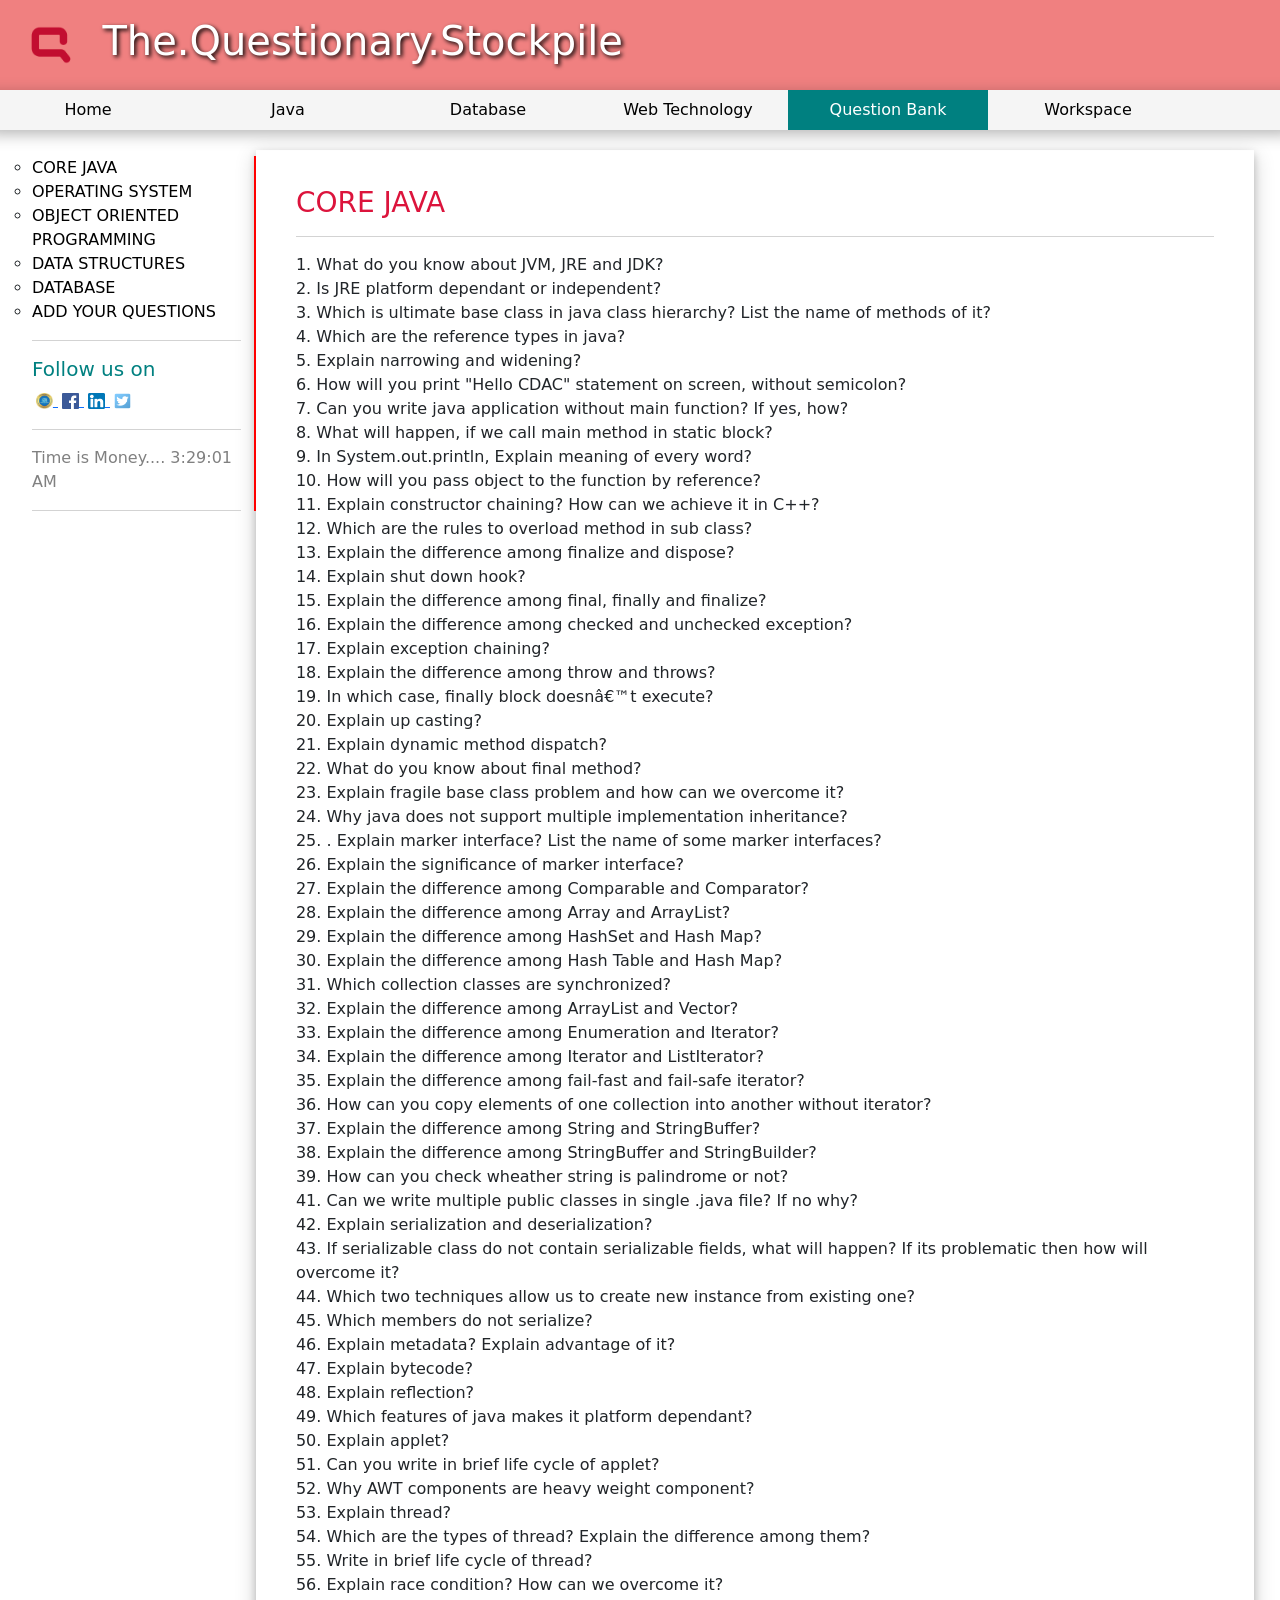
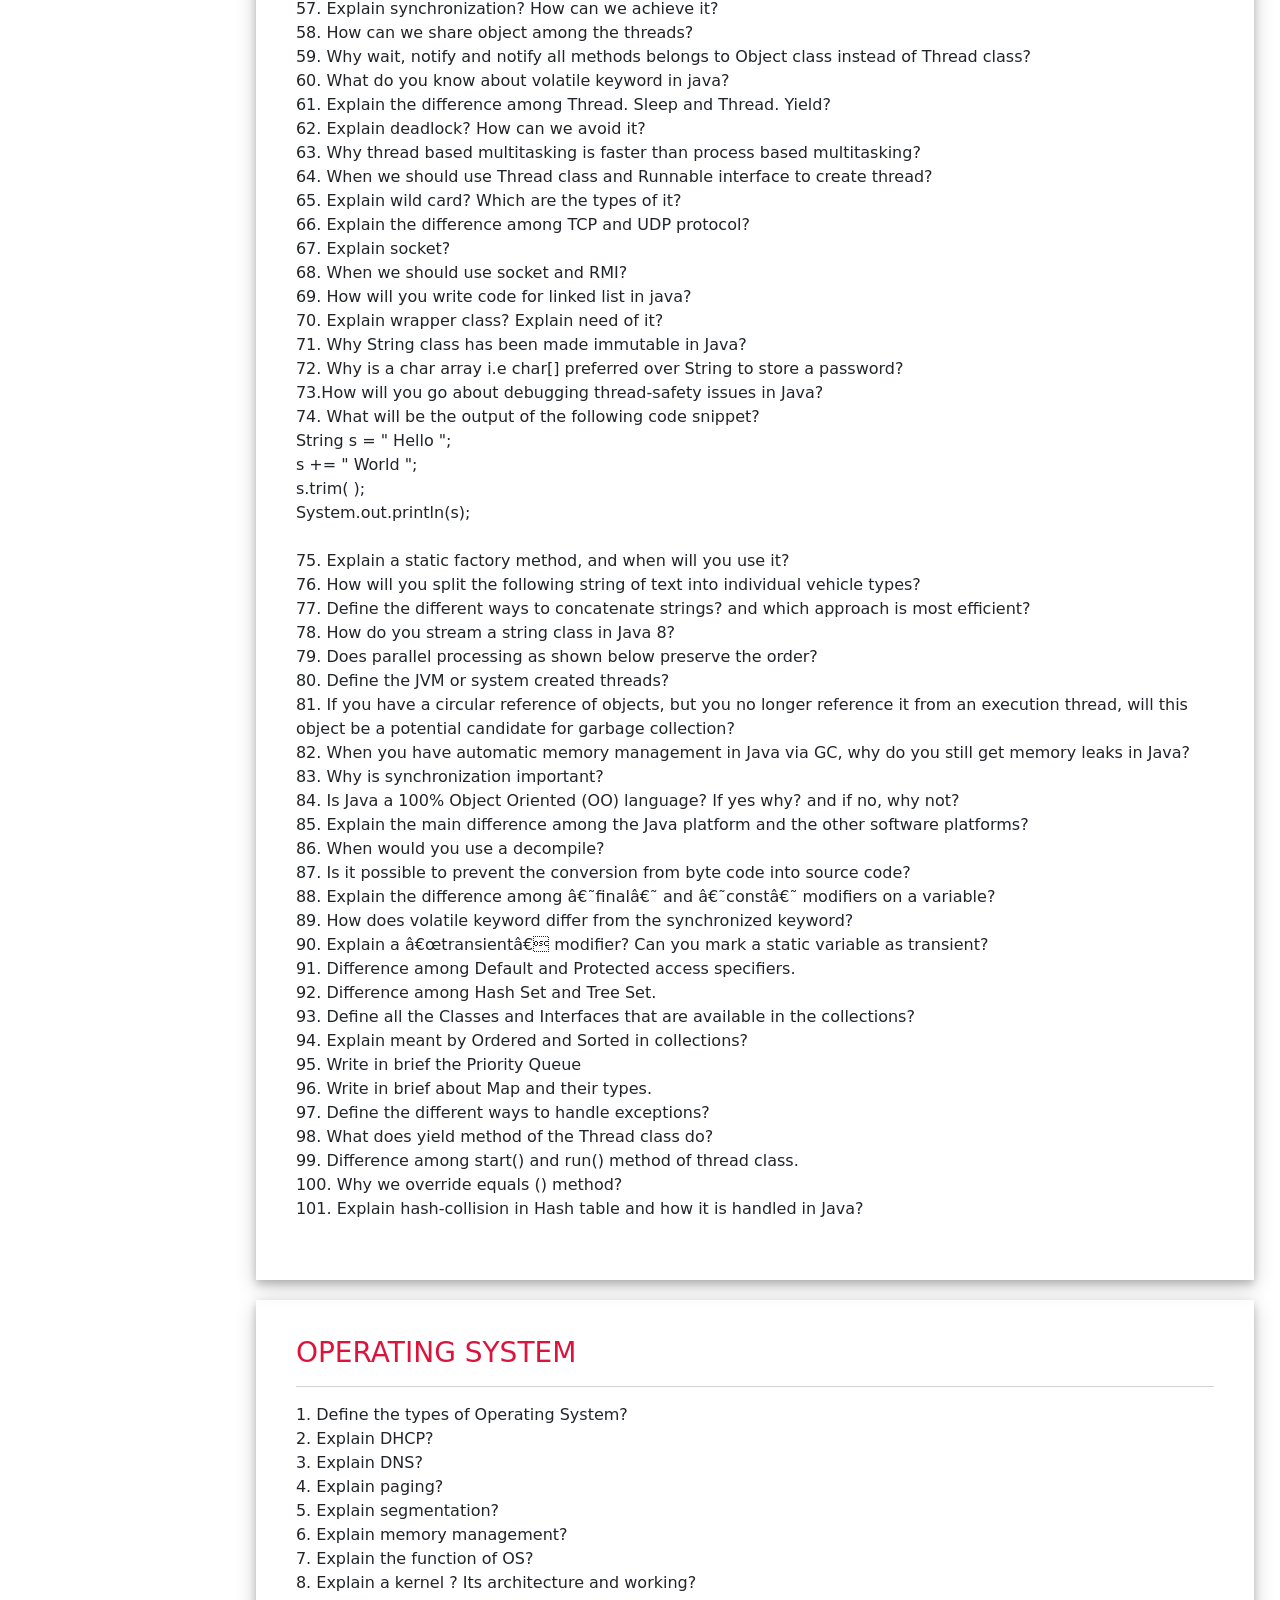
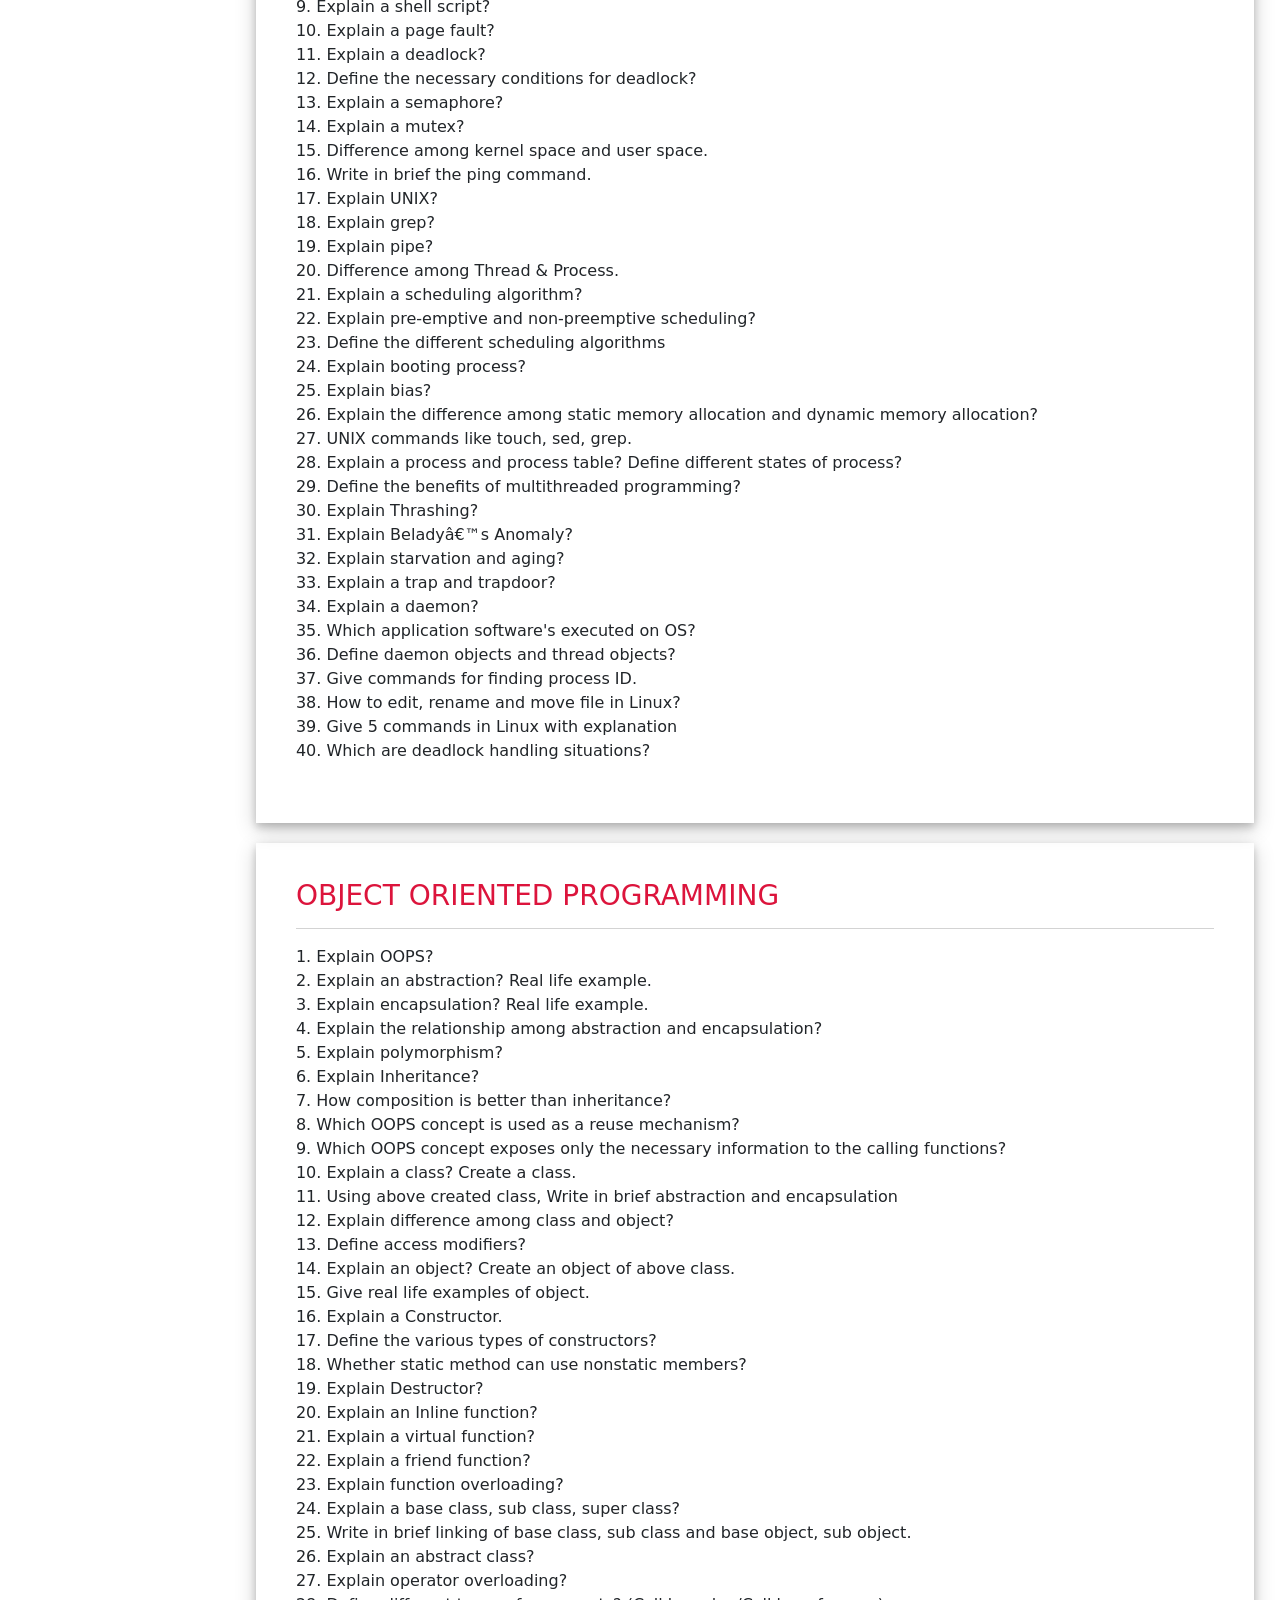
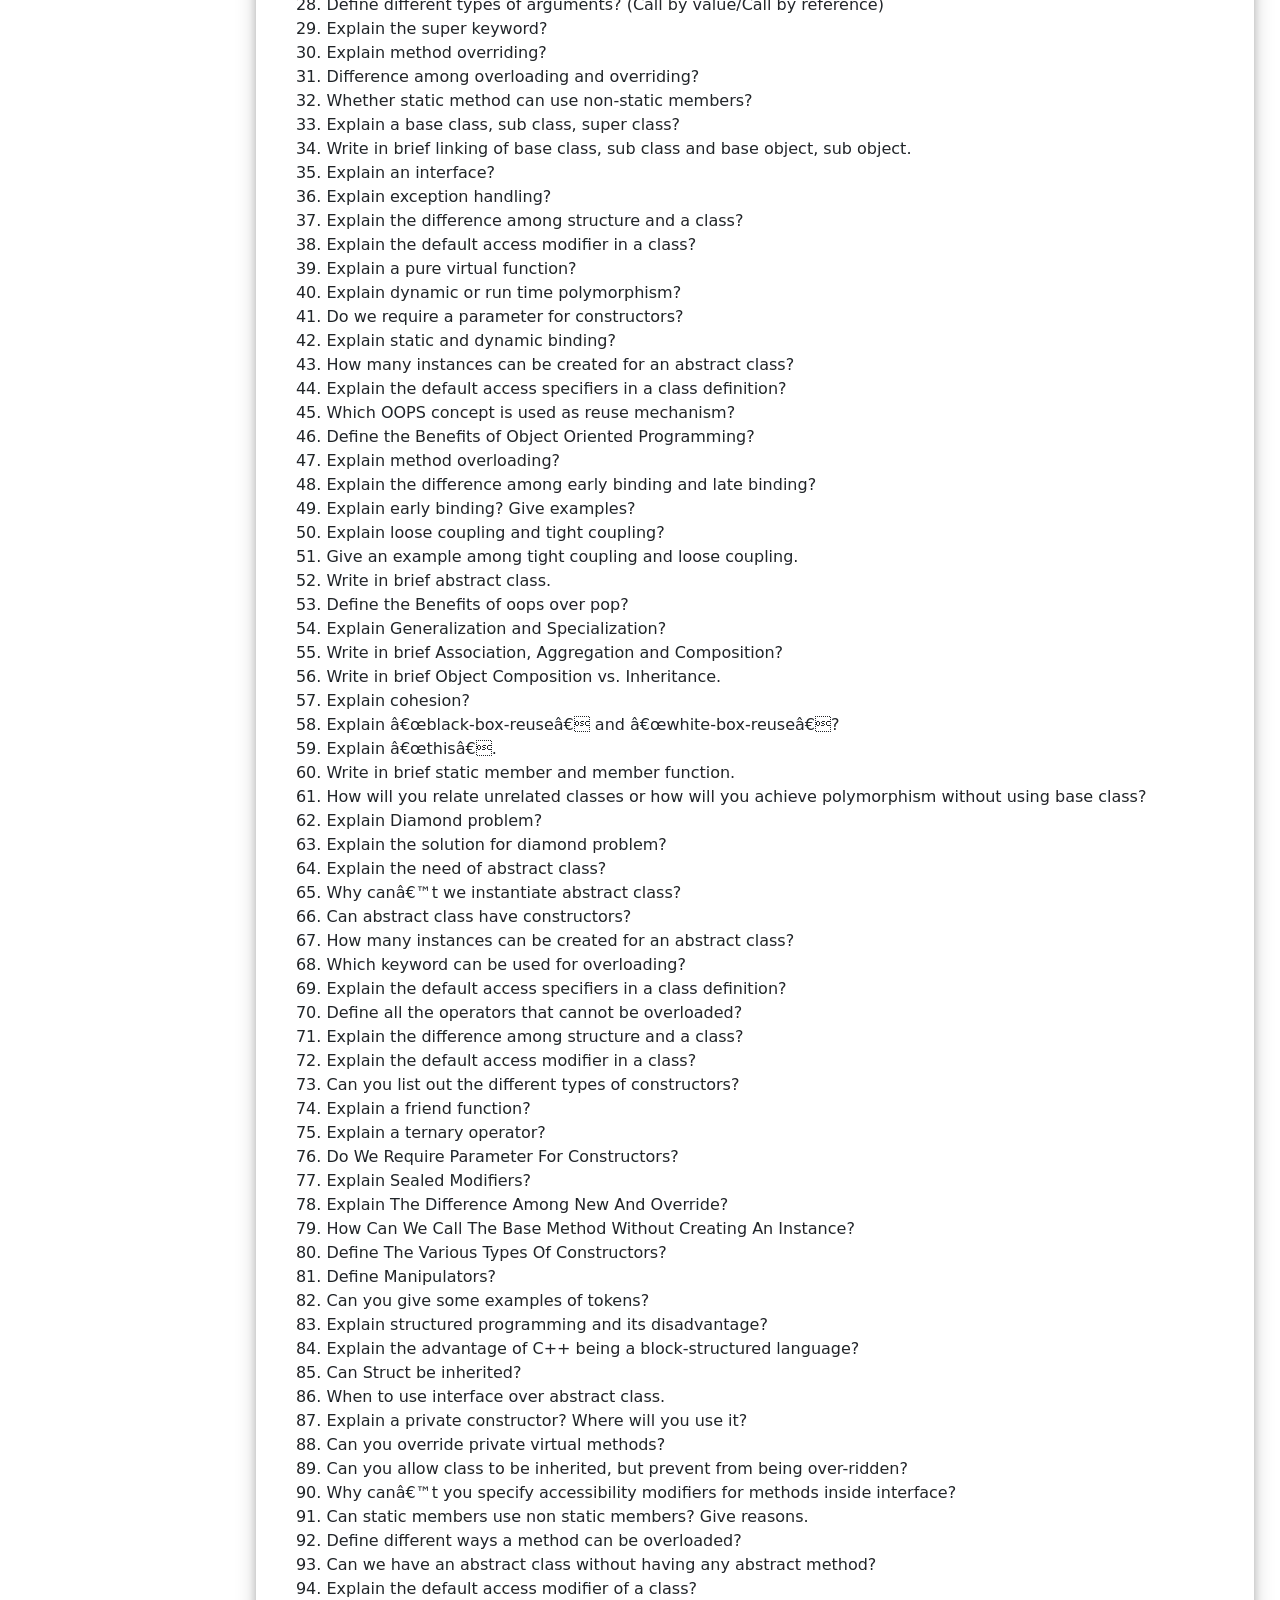
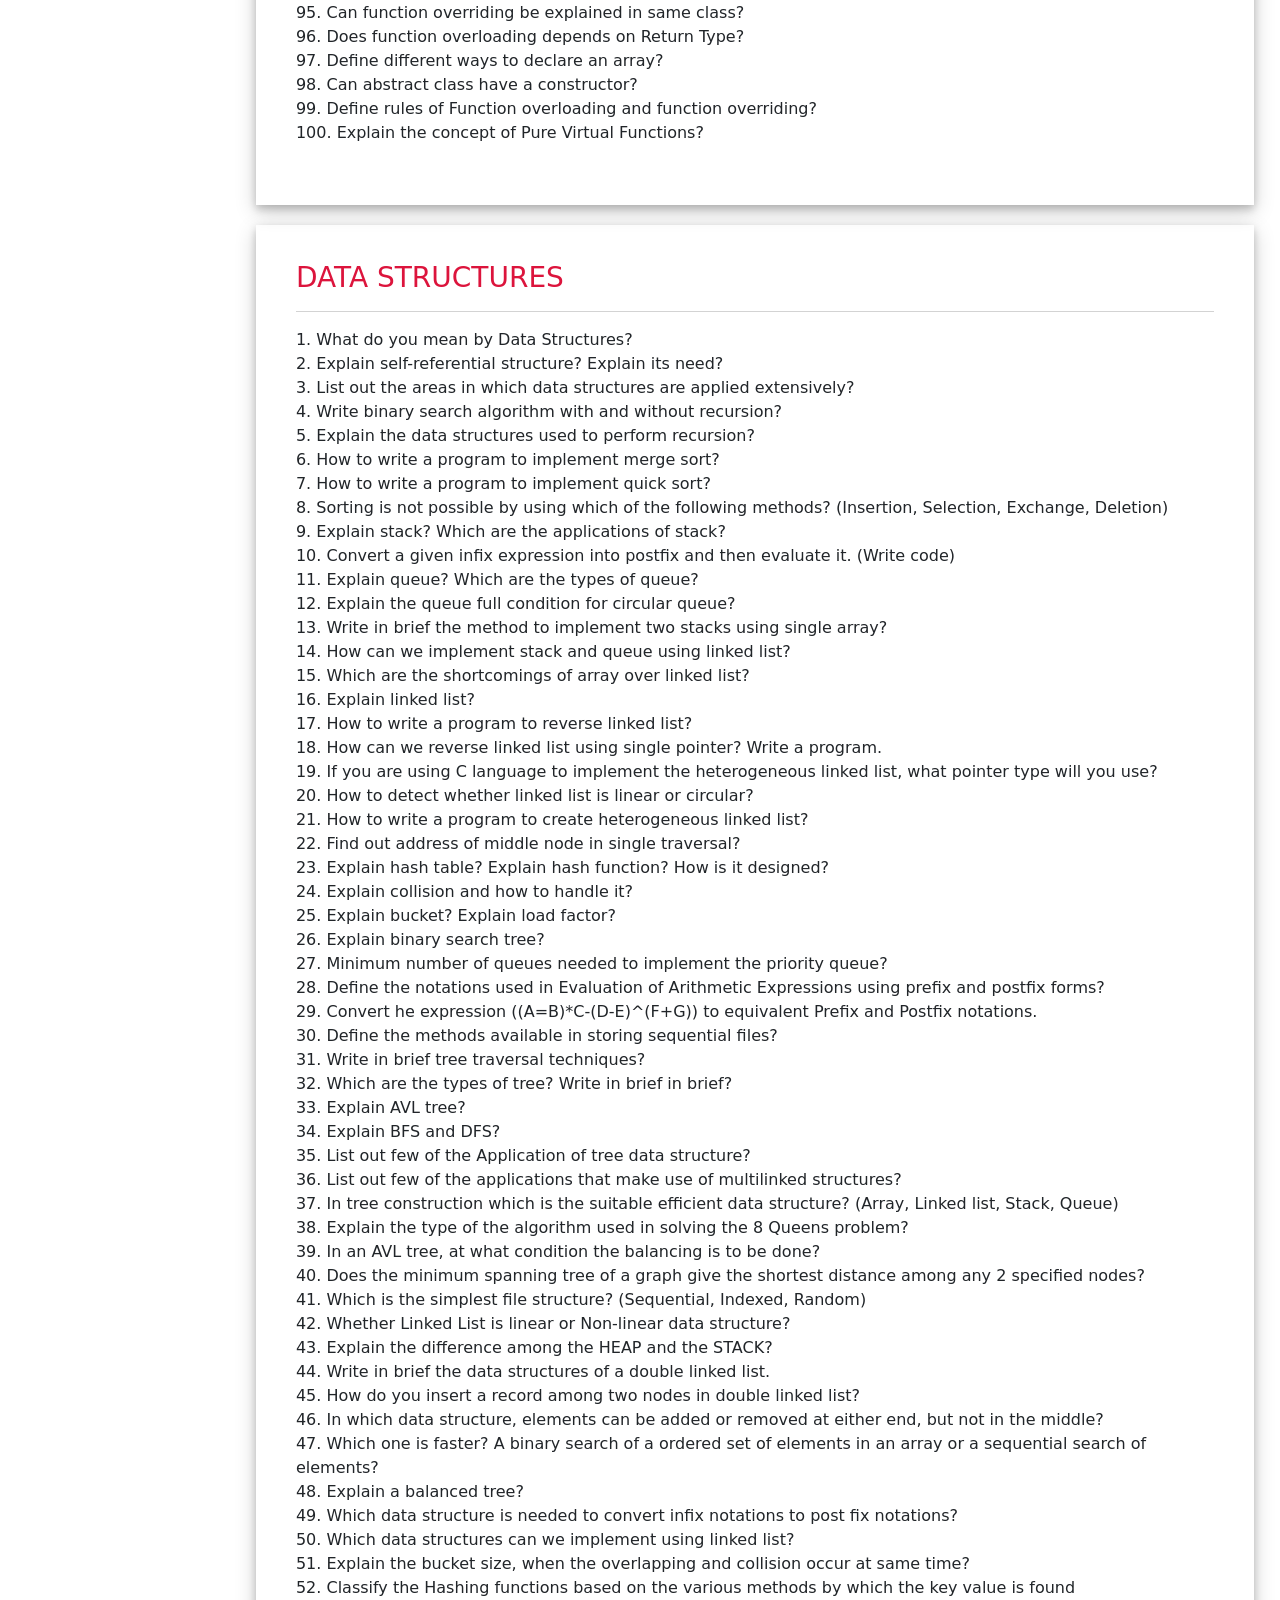
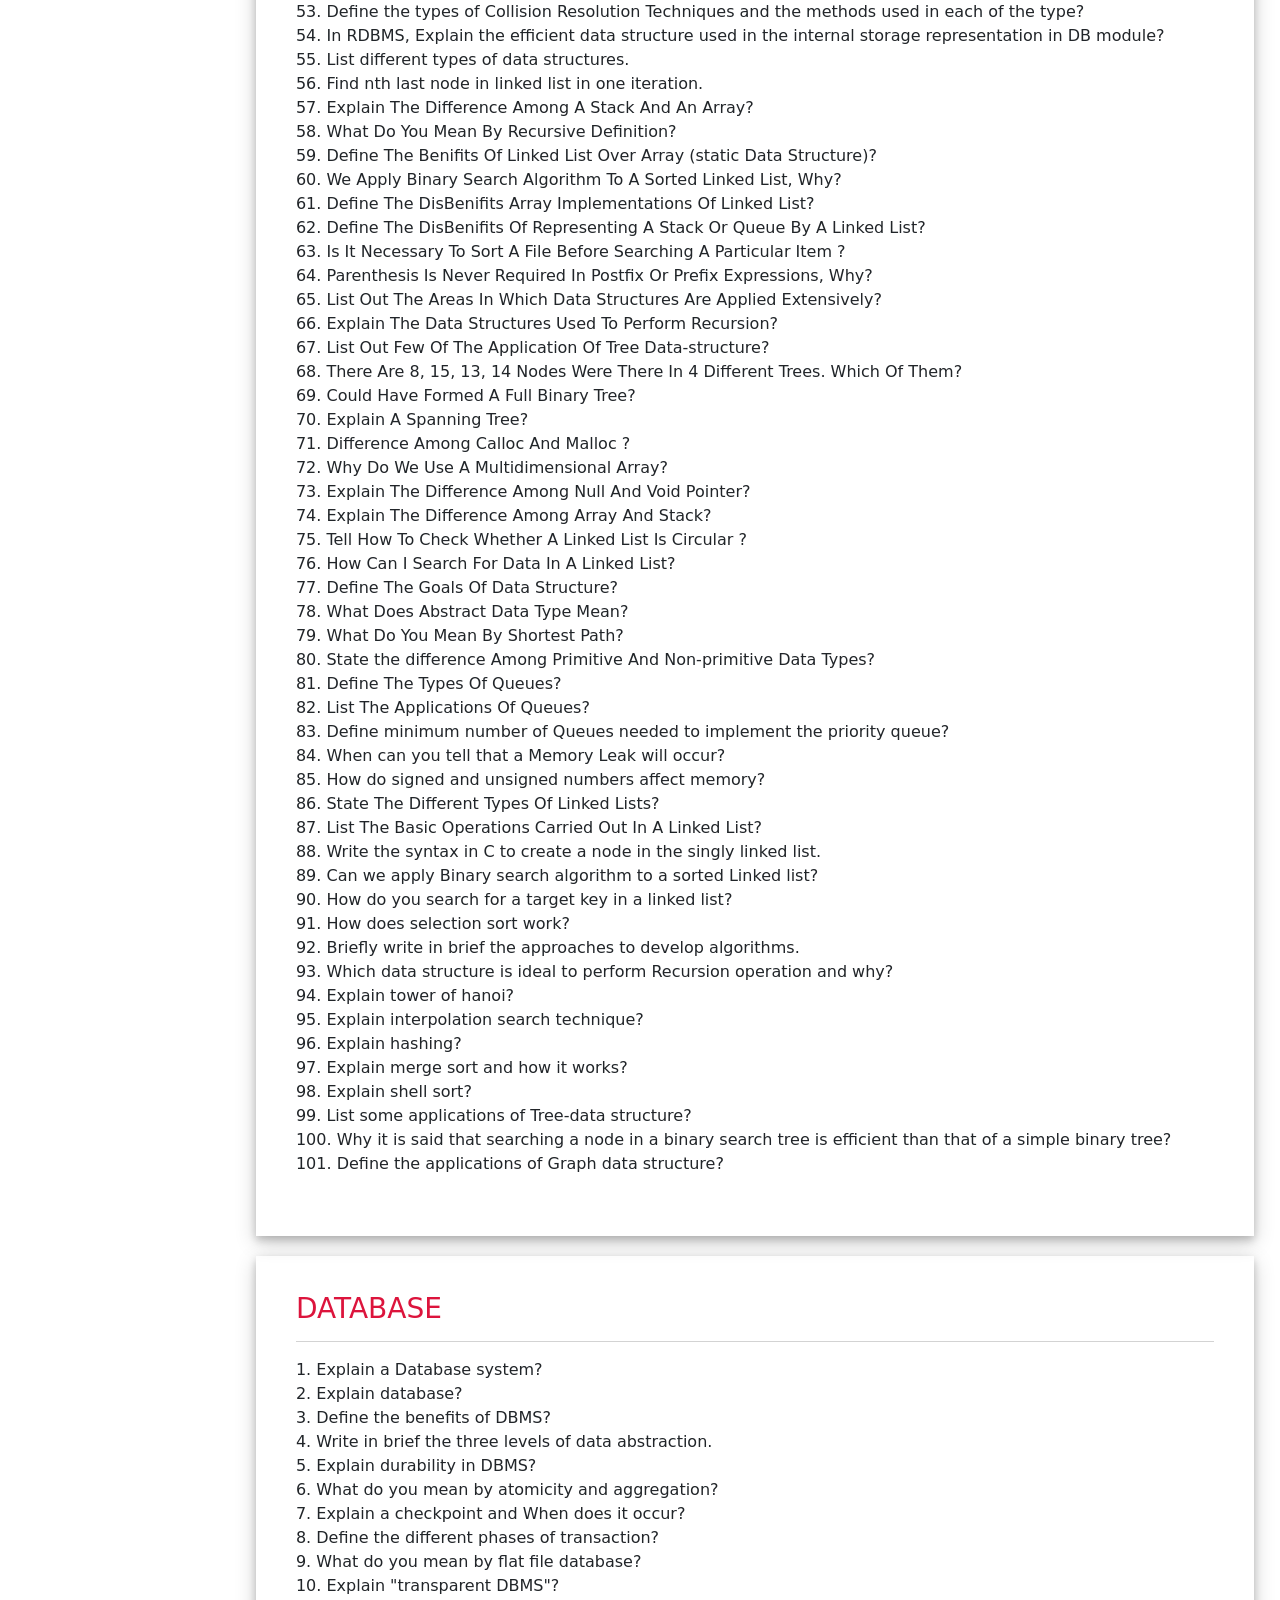
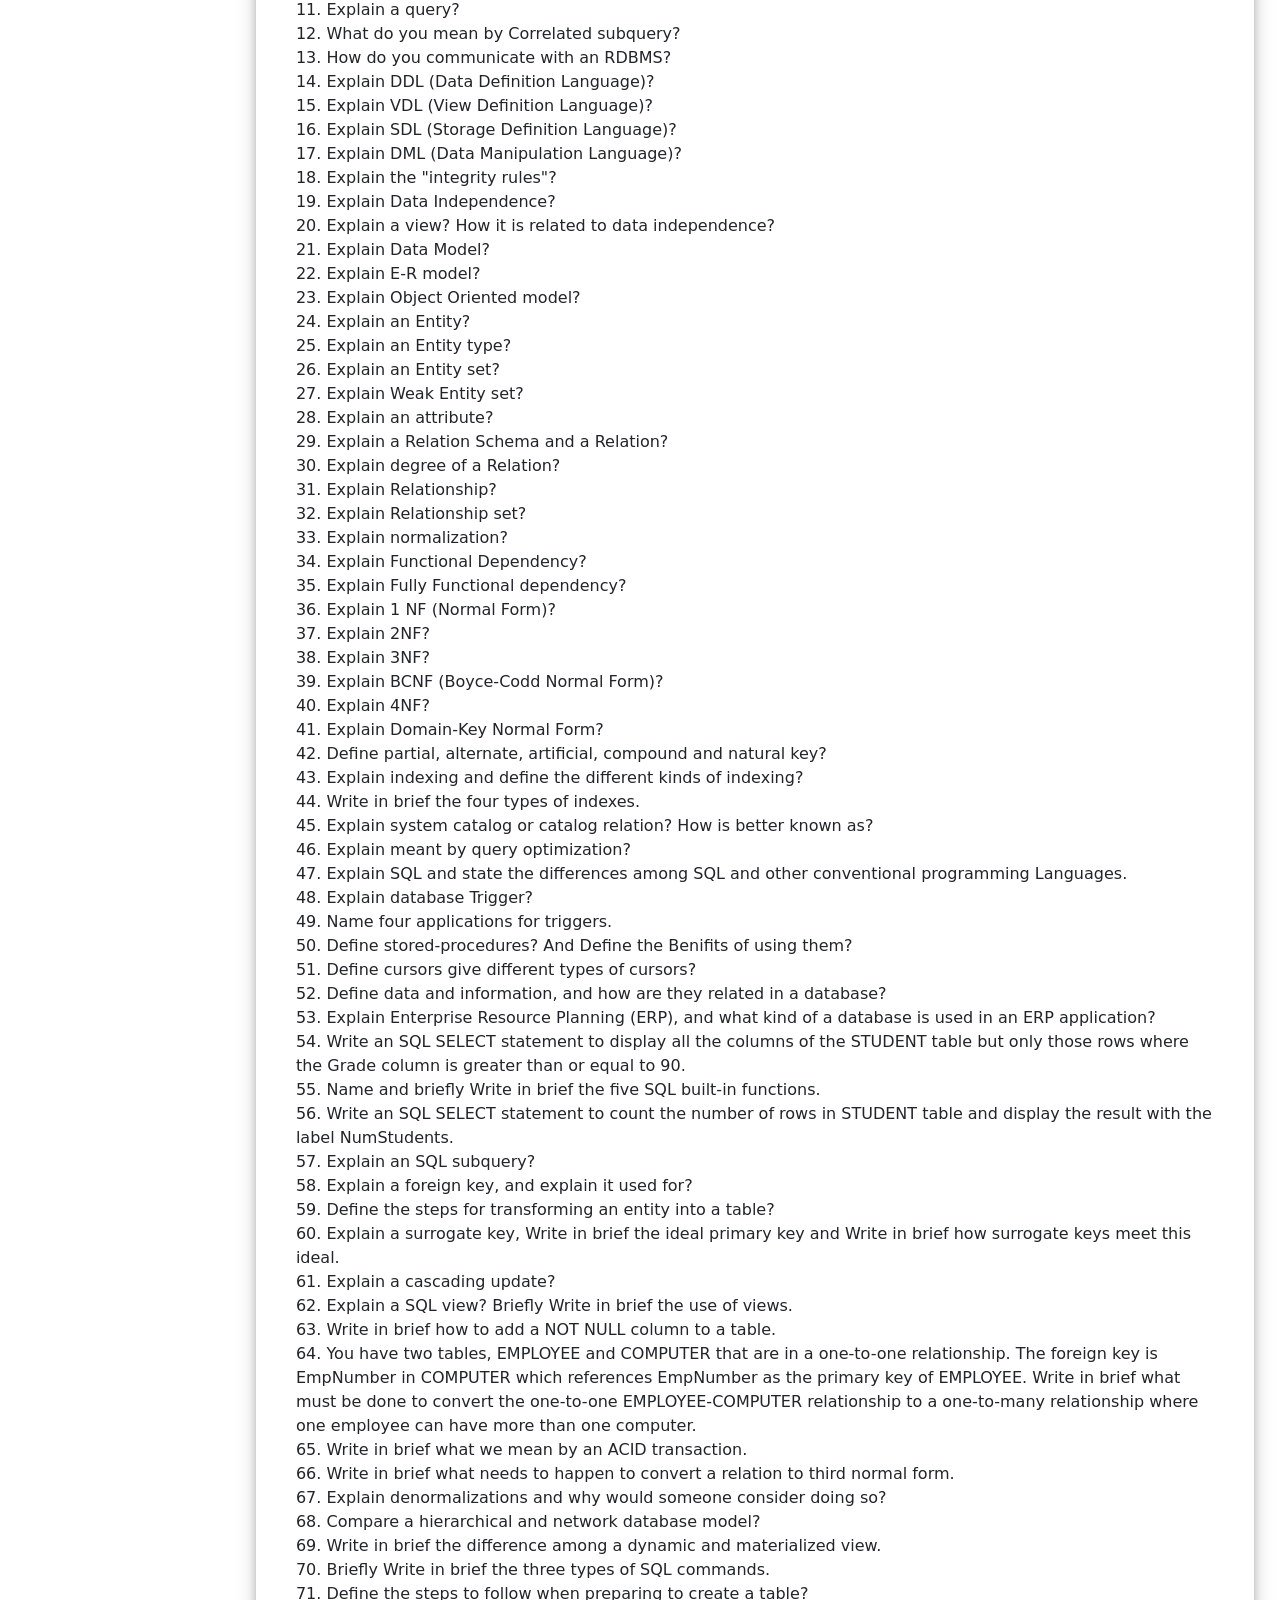
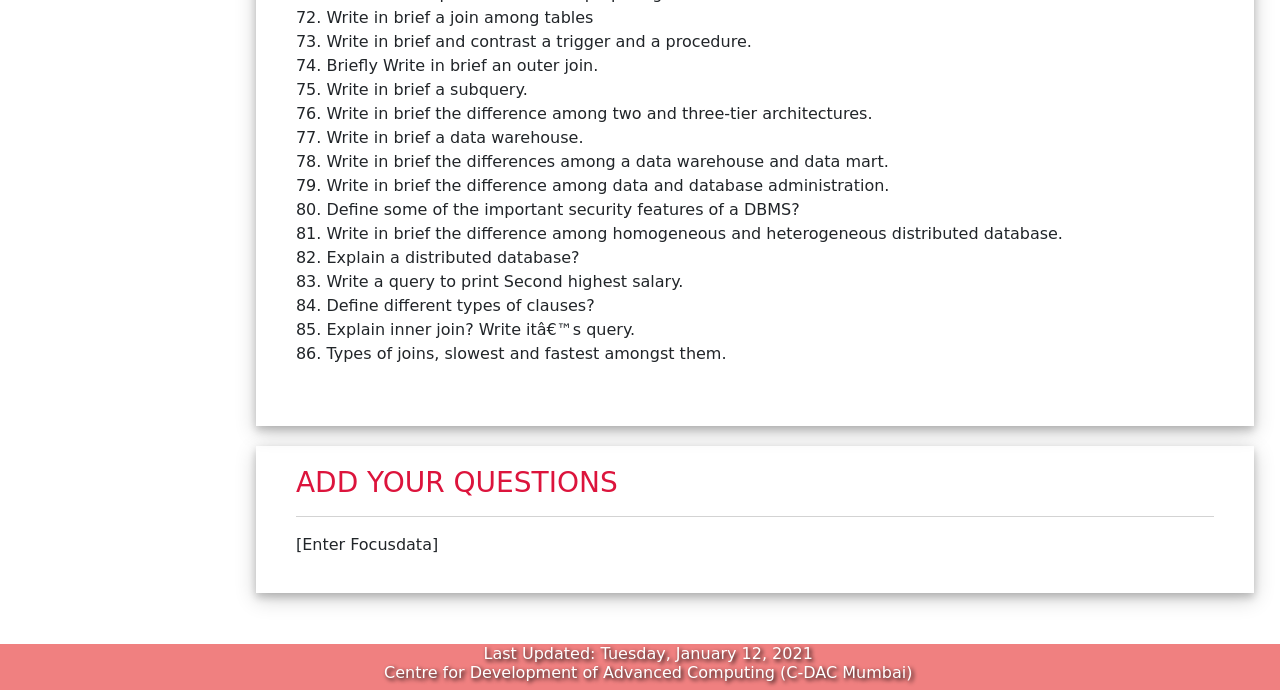
==== index.html @ b51361f0 "Rename Question Bank.html to index.html" ====
<!doctype html>
<html>
<head>
	<title>Questionary</title>
	<link rel="icon" href="icon.png">
	<meta name="viewport" content="width=device-width, initial-scale=1">
	<link href="https://cdn.jsdelivr.net/npm/bootstrap@5.0.0-beta1/dist/css/bootstrap.min.css" rel="stylesheet" integrity="sha384-giJF6kkoqNQ00vy+HMDP7azOuL0xtbfIcaT9wjKHr8RbDVddVHyTfAAsrekwKmP1" crossorigin="anonymous">  
	<link rel="stylesheet" href="stylesheet.css">
	<link rel="stylesheet" href="navbar.css">

	
</head>

<!----------------------------------------------------------------------------------------------------------------------------------------------->	
<div class="row">
    <a name="Q1"></a><div class="col adjustment">
            <img id="logo" src="logo.png"></img>
            <h1 id="adj">The.Questionary.Stockpile</h1>
    </div>
</div>
<!----------------------------------------------------------------------------------------------------------------------------------------------->	
	
<div class="row">
          <div class="container-fluid Topnav" id="navbar">
            <ul>
              <li><a href="HOME.html">Home</a></li>
              <li><a href="Java.html">Java</a></li>
              <li><a href="Database.html">Database</a></li>
              <li><a href="Web Technology.html">Web Technology</a></li>
              <li class="active"><a href="#">Question Bank</a></li>
			  <li><a href="Workspace.html">Workspace</a></li>
            </ul>
          </div>
        </div>


	
<!----------------------------------------------------------------------------------------------------------------------------------------------->		
        <section>
            <div class="columnmodific">
                    
                    <ol>
                            <li><a href="#Q1">CORE JAVA</a></li>
                            <li><a href="#Q2">OPERATING SYSTEM</a></li>
                            <li><a href="#Q3">OBJECT ORIENTED PROGRAMMING</a></li>
                            <li><a href="#Q4">DATA STRUCTURES</a></li>
                            <li><a href="#Q5">DATABASE</a></li>
                            <li><a href="#Q6">ADD YOUR QUESTIONS</a></li>
                            <hr>
                            <h5>Follow us on</h5>
					<a href="https://www.cdac.in/index.aspx?id=mumbai">
					<img alt="cdac-mumbai" src="CDAC-icon.jpg" width="10%" height="10%" style="padding-left: 2%;">
					</a>

					<a href="https://www.facebook.com/cdacmumbai">
						<img alt="cdac-facebook" src="facebook-icon.png" width="10%" height="10%" style="padding-left: 2%;">
						</a>

					<a href="https://www.linkedin.com/in/c-dac-mumbai-4b26111ba/">
						<img alt="cdac-linkedin" src="linkedin-icon.png" width="10%" height="10%" style="padding-left: 2%;">
						</a>

					<a href="https://twitter.com/cdacmumbai?lang=en">
						<img alt="cdac-twitter" src="twitter-icon.png" width="10%" height="10%" style="padding-left: 2%;">
						</a>
                        <hr>
                        <p class="timeDisplay">Time is Money....
                        <time class="timeDisplay"id="time"></time></p>
            <hr>
                    </ol>
            </div>
            
            <div class="add">
                <div class= "container section"></a>
                    <p>

<h3>CORE JAVA</h3></a><hr>

1.	What do you know about JVM, JRE and JDK?<br>
2.	Is JRE platform dependant or independent?<br>
3.	Which is ultimate base class in java class hierarchy? List the name of methods of it?<br>
4.	Which are the reference types in java?<br>
5.	Explain narrowing and widening?<br>
6.	How will you print "Hello CDAC" statement on screen, without semicolon?<br>
7.	Can you write java application without main function? If yes, how?<br>
8.	What will happen, if we call main method in static block?<br>
9.	In System.out.println, Explain meaning of every word?<br>
10.	How will you pass object to the function by reference?<br>
11.	Explain constructor chaining? How can we achieve it in C++?<br>
12.	Which are the rules to overload method in sub class?<br>
13.	Explain the difference among finalize and dispose?<br>
14.	Explain shut down hook?<br>
15.	Explain the difference among final, finally and finalize?<br>
16.	Explain the difference among checked and unchecked exception?<br>
17.	Explain exception chaining?<br>
18.	Explain the difference among throw and throws?<br>
19.	In which case, finally block doesn’t execute?<br>
20.	Explain up casting?<br>
21.	Explain dynamic method dispatch?<br>
22.	What do you know about final method?<br>
23.	Explain fragile base class problem and how can we overcome it?<br>
24.	Why java does not support multiple implementation inheritance?<br>
25.	. Explain marker interface? List the name of some marker interfaces?<br>
26.	Explain the significance of marker interface?<br>
27.	Explain the difference among Comparable and Comparator?<br>
28.	Explain the difference among Array and ArrayList?<br>
29.	Explain the difference among HashSet and Hash Map?<br>
30.	Explain the difference among Hash Table and Hash Map?<br>
31.	Which collection classes are synchronized?<br>
32.	Explain the difference among ArrayList and Vector?<br>
33.	Explain the difference among Enumeration and Iterator?<br>
34.	Explain the difference among Iterator and ListIterator?<br>
35.	Explain the difference among fail-fast and fail-safe iterator?<br>
36.	How can you copy elements of one collection into another without iterator?<br>
37.	Explain the difference among String and StringBuffer?<br>
38.	Explain the difference among StringBuffer and StringBuilder?<br>
39.	How can you check wheather string is palindrome or not?<br>
41.	Can we write multiple public classes in single .java file? If no why?<br>
42.	Explain serialization and deserialization?<br>
43.	If serializable class do not contain serializable fields, what will happen? If its problematic then how will overcome it?<br>
44.	Which two techniques allow us to create new instance from existing one?<br>
45.	Which members do not serialize?<br>
46.	Explain metadata? Explain advantage of it?<br>
47.	Explain bytecode?<br>
48.	Explain reflection?<br>
49.	Which features of java makes it platform dependant?<br>
50.	Explain applet?<br>
51.	Can you write in brief life cycle of applet?<br>
52.	Why AWT components are heavy weight component?<br>
53.	Explain thread?<br>
54.	Which are the types of thread? Explain the difference among them?<br>
55.	Write in brief life cycle of thread?<br>
56.	Explain race condition? How can we overcome it?<br>
57.	Explain synchronization? How can we achieve it?<br>
58.	How can we share object among the threads?<br>
59.	Why wait, notify and notify all methods belongs to Object class instead of Thread class?<br>
60.	What do you know about volatile keyword in java?<br>
61.	Explain the difference among Thread. Sleep and Thread. Yield?<br>
62.	Explain deadlock? How can we avoid it?<br>
63.	Why thread based multitasking is faster than process based multitasking?<br>
64. When we should use Thread class and Runnable interface to create thread?<br>
65. Explain wild card? Which are the types of it?<br>
66. Explain the difference among TCP and UDP protocol?<br>
67. Explain socket?<br>
68. When we should use socket and RMI?<br>
69. How will you write code for linked list in java?<br>
70. Explain wrapper class? Explain need of it?<br>
71. Why String class has been made immutable in Java?<br>
72. Why is a char array i.e char[] preferred over String to store a password?<br>
73.How will you go about debugging thread-safety issues in Java?<br>
74. What will be the output of the following code snippet?<br>
	String s = " Hello ";<br>
	s += " World ";<br>
	s.trim( );<br>
	System.out.println(s);<br><br>
75. Explain a static factory method, and when will you use it?<br>
76. How will you split the following string of text into individual vehicle types?<br>
77. Define the different ways to concatenate strings? and which approach is most efficient?<br>
78. How do you stream a string class in Java 8?<br>
79. Does parallel processing as shown below preserve the order?<br>
80. Define the JVM or system created threads?<br>
81. If you have a circular reference of objects, but you no longer reference it from an execution thread, will this object be a potential candidate for garbage collection?<br>
82. When you have automatic memory management in Java via GC, why do you still get memory leaks in Java?<br>
83. Why is synchronization important?<br>
84. Is Java a 100% Object Oriented (OO) language? If yes why? and if no, why not?<br>
85.  Explain the main difference among the Java platform and the other software platforms?<br>
86. When would you use a decompile?<br>
87.  Is it possible to prevent the conversion from byte code into source code?<br>
88. Explain the difference among ‘final‘ and ‘const‘ modifiers on a variable?<br>
89. How does  volatile keyword differ from the synchronized keyword?<br>
90. Explain a “transient” modifier? Can you mark a static variable as transient?<br>
91. Difference among Default and Protected access specifiers.<br>
92. Difference among Hash Set and Tree Set.<br>
93. Define all the Classes and Interfaces that are available in the collections?<br>
94. Explain meant by Ordered and Sorted in collections?<br>
95. Write in brief the Priority Queue<br>
96. Write in brief about Map and their types.<br>
97.  Define the different ways to handle exceptions?<br>
98. What does yield method of the Thread class do?<br>
99. Difference among start() and run() method of thread class.<br>
100. Why we override equals () method?<br>
101. Explain hash-collision in Hash table and how it is handled in Java?<br><br>
</p>
</div>

<div class= "container section"></a>
    <p>
<a name="Q2"><h3>OPERATING SYSTEM</h3></a><hr>

1.	Define the types of Operating System?<br>
2.	Explain DHCP?<br>
3.	Explain DNS?<br>
4.	Explain paging?<br>
5.	Explain segmentation?<br>
6.	Explain memory management?<br>
7.	Explain the function of OS?<br>
8.	Explain a kernel ? Its architecture and working?<br>
9.	Explain a shell script?<br>
10.	Explain a page fault?<br>
11.	Explain a deadlock?<br>
12.	Define the necessary conditions for deadlock?<br>
13.	Explain a semaphore?<br>
14.	Explain a mutex?<br>
15.	Difference among kernel space and user space. <br>
16.	Write in brief the ping command.<br>
17.	 Explain UNIX?<br>
18.	Explain grep?<br>
19.	Explain pipe?<br>
20.	Difference among Thread & Process.<br>
21.	Explain a scheduling algorithm?<br>
22.	Explain pre-emptive and non-preemptive scheduling?<br>
23.	Define the different scheduling algorithms<br>
24.	Explain booting process?<br>
25.	Explain bias?<br>
26.	Explain the difference among static memory allocation and dynamic memory allocation?<br>
27.	UNIX commands like touch, sed, grep.<br>
28.	Explain a process and process table? Define different states of process?<br>
29.	Define the benefits of multithreaded programming?<br>
30.	Explain Thrashing?<br>
31.	Explain Belady’s Anomaly?<br>
32.	Explain starvation and aging?<br>
33.	Explain a trap and trapdoor?<br>
34.	Explain a daemon?<br>
35.	Which application software's executed on OS?<br>
36.	Define daemon objects and thread objects?<br>
37.	Give commands for finding process ID.<br>
38.	 How to edit, rename and move file in Linux?<br>
39.	 Give 5 commands in Linux with explanation<br>
40.	Which are deadlock handling situations?<br><br>
</p>
</div>

<div class= "container section"></a>
    <p>
<a name="Q3"><h3>OBJECT ORIENTED PROGRAMMING</h3></a><hr>

1.	Explain OOPS?<br>
2.	Explain an abstraction? Real life example.<br>
3.	Explain encapsulation? Real life example.<br>
4.	Explain the relationship among abstraction and encapsulation?<br>
5.	Explain polymorphism?<br>
6.	Explain Inheritance?<br>
7.	How composition is better than inheritance?<br>
8.	Which OOPS concept is used as a reuse mechanism?<br>
9.	Which OOPS concept exposes only the necessary information to the calling functions?<br>
10.	Explain a class? Create a class.<br>
11.	Using above created class, Write in brief abstraction and encapsulation<br>
12.	Explain difference among class and object?<br>
13.	Define access modifiers?<br>
14.	Explain an object? Create an object of above class.<br>
15.	Give real life examples of object.<br>
16.	Explain a Constructor.<br>
17.	Define the various types of constructors?<br>
18.	Whether static method can use nonstatic members?<br>
19.	Explain Destructor?<br>
20.	Explain an Inline function?<br>
21.	Explain a virtual function?<br>
22.	Explain a friend function?<br>
23.	Explain function overloading?<br>
24.	Explain a base class, sub class, super class?<br>
25.	Write in brief linking of base class, sub class and base object, sub object.<br>
26.	Explain an abstract class?<br>
27.	Explain operator overloading?<br>
28.	Define different types of arguments? (Call by value/Call by reference)<br>
29.	Explain the super keyword?<br>
30.	Explain method overriding?<br>
31.	Difference among overloading and overriding?<br>
32.	Whether static method can use non-static members?<br>
33.	Explain a base class, sub class, super class?<br>
34.	Write in brief linking of base class, sub class and base object, sub object.<br>
35.	Explain an interface?<br>
36.	Explain exception handling?<br>
37.	Explain the difference among structure and a class?<br>
38.	Explain the default access modifier in a class?<br>
39.	Explain a pure virtual function?<br>
40.	Explain dynamic or run time polymorphism?<br>
41.	Do we require a parameter for constructors?<br>
42.	Explain static and dynamic binding?<br>
43.	How many instances can be created for an abstract class?<br>
44.	Explain the default access specifiers in a class definition?<br>
45.	Which OOPS concept is used as reuse mechanism?<br>
46.	Define the Benefits of Object Oriented Programming?<br>
47.	Explain method overloading?<br>
48.	Explain the difference among early binding and late binding?<br>
49.	Explain early binding? Give examples?<br>
50.	Explain loose coupling and tight coupling?<br>
51.	Give an example among tight coupling and loose coupling.<br>
52.	Write in brief abstract class.<br>
53.	Define the Benefits of oops over pop?<br>
54.	Explain Generalization and Specialization?<br>
55.	Write in brief Association, Aggregation and Composition?<br>
56.	Write in brief Object Composition vs. Inheritance.<br>
57.	Explain cohesion?<br>
58.	Explain “black-box-reuse” and “white-box-reuse”?<br>
59.	Explain “this”.<br>
60.	Write in brief static member and member function.<br>
61.	How will you relate unrelated classes or how will you achieve polymorphism without using base class?<br>
62.	Explain Diamond problem?<br>
63.	Explain the solution for diamond problem?<br>
64.	Explain the need of abstract class?<br>
65.	Why can’t we instantiate abstract class?<br>
66.	Can abstract class have constructors?<br>
67.	How many instances can be created for an abstract class?<br>
68.	Which keyword can be used for overloading?<br>
69.	Explain the default access specifiers in a class definition?<br>
70.	Define all the operators that cannot be overloaded?<br>
71.	Explain the difference among structure and a class?<br>
72.	 Explain the default access modifier in a class?<br>
73.	Can you list out the different types of constructors?<br>
74.	Explain a friend function?<br>
75.	Explain a ternary operator?<br>
76.	Do We Require Parameter For Constructors?<br>
77.	Explain Sealed Modifiers?<br>
78.	Explain The Difference Among New And Override?<br>
79.	How Can We Call The Base Method Without Creating An Instance?<br>
80.	Define The Various Types Of Constructors?<br>
81.	Define Manipulators?<br>
82.	Can you give some examples of tokens?<br>
83.	Explain structured programming and its disadvantage?<br>
84.	Explain the advantage of C++ being a block-structured language?<br>
85.	Can Struct be inherited?<br>
86.	When to use interface over abstract class.<br>
87.	Explain a private constructor? Where will you use it?<br>
88.	Can you override private virtual methods?<br>
89.	Can you allow class to be inherited, but prevent from being over-ridden?<br>
90.	Why can’t you specify accessibility modifiers for methods inside interface?<br>
91.	Can static members use non static members? Give reasons.<br>
92.	Define different ways a method can be overloaded?<br>
93.	Can we have an abstract class without having any abstract method?<br>
94.	Explain the default access modifier of a class?<br>
95.	Can function overriding be explained in same class?<br>
96.	Does function overloading depends on Return Type?<br>
97.	Define different ways to declare an array?<br>
98.	Can abstract class have a constructor?<br>
99.	Define rules of Function overloading and function overriding?<br>
100. Explain the concept of Pure Virtual Functions? <br><br>
</p>
</div>

<div class= "container section"></a>
    <p>
<a name="Q4"><h3>DATA STRUCTURES</h3></a><hr>

1.	What do you mean by Data Structures?<br>
2.	Explain self-referential structure? Explain its need?<br>
3.	List out the areas in which data structures are applied extensively?<br>
4.	Write binary search algorithm with and without recursion?<br>
5.	Explain the data structures used to perform recursion?<br>
6.	How to write a program to implement merge sort?<br>
7.	How to write a program to implement quick sort?<br>
8.	Sorting is not possible by using which of the following methods? (Insertion, Selection, Exchange, Deletion)<br>
9.	Explain stack? Which are the applications of stack?<br>
10.	Convert a given infix expression into postfix and then evaluate it. (Write code)<br>
11.	Explain queue? Which are the types of queue?<br>
12.	Explain the queue full condition for circular queue?<br>
13.	Write in brief the method to implement two stacks using single array?<br>
14.	How can we implement stack and queue using linked list?<br>
15.	Which are the shortcomings of array over linked list?<br>
16.	Explain linked list?<br>
17.	How to write a program to reverse linked list?<br>
18.	How can we reverse linked list using single pointer? Write a program.<br>
19.	If you are using C language to implement the heterogeneous linked list, what pointer type will you use?<br>
20.	How to detect whether linked list is linear or circular?<br>
21.	How to write a program to create heterogeneous linked list?<br>
22.	Find out address of middle node in single traversal?<br>
23.	Explain hash table? Explain hash function? How is it designed?<br>
24.	Explain collision and how to handle it?<br>
25.	Explain bucket? Explain load factor?<br>
26.	Explain binary search tree?<br>
27.	Minimum number of queues needed to implement the priority queue?<br>
28.	Define the notations used in Evaluation of Arithmetic Expressions using prefix and postfix forms?<br>
29.	Convert he expression ((A=B)*C-(D-E)^(F+G)) to equivalent Prefix and Postfix notations.<br>
30.	Define the methods available in storing sequential files?<br>
31.	Write in brief tree traversal techniques?<br>
32.	Which are the types of tree? Write in brief in brief?<br>
33.	Explain AVL tree?<br>
34.	Explain BFS and DFS?<br>
35.	List out few of the Application of tree data structure?<br>
36.	List out few of the applications that make use of multilinked structures?<br>
37.	In tree construction which is the suitable efficient data structure? (Array, Linked list, Stack, Queue)<br>
38.	Explain the type of the algorithm used in solving the 8 Queens problem?<br>
39.	In an AVL tree, at what condition the balancing is to be done?<br>
40.	Does the minimum spanning tree of a graph give the shortest distance among any 2 specified nodes?<br>
41.	Which is the simplest file structure? (Sequential, Indexed, Random)<br>
42.	Whether Linked List is linear or Non-linear data structure?<br>
43.	Explain the difference among the HEAP and the STACK?<br>
44.	Write in brief the data structures of a double linked list.<br>
45.	How do you insert a record among two nodes in double linked list?<br>
46.	In which data structure, elements can be added or removed at either end, but not in the middle?<br>
47.	Which one is faster? A binary search of a ordered set of elements in an array or a sequential search of elements?<br>
48.	Explain a balanced tree?<br>
49.	Which data structure is needed to convert infix notations to post fix notations?<br>
50.	Which data structures can we implement using linked list?<br>
51.	Explain the bucket size, when the overlapping and collision occur at same time?<br>
52.	Classify the Hashing functions based on the various methods by which the key value is found<br>
53.	Define the types of Collision Resolution Techniques and the methods used in each of the type?<br>
54.	In RDBMS, Explain the efficient data structure used in the internal storage representation in DB module?<br>
55.	List different types of data structures.<br>
56.	Find nth last node in linked list in one iteration.<br>
57.	Explain The Difference Among A Stack And An Array?<br>
58.	What Do You Mean By Recursive Definition?<br>
59.	Define The Benifits Of Linked List Over Array (static Data Structure)?<br>
60.	We Apply Binary Search Algorithm To A Sorted Linked List, Why?<br>
61.	Define The DisBenifits Array Implementations Of Linked List?<br>
62.	Define The DisBenifits Of Representing A Stack Or Queue By A Linked List?<br>
63.	Is It Necessary To Sort A File Before Searching A Particular Item ?<br>
64.	Parenthesis Is Never Required In Postfix Or Prefix Expressions, Why?<br>
65.	List Out The Areas In Which Data Structures Are Applied Extensively?<br>
66.	Explain The Data Structures Used To Perform Recursion?<br>
67.	List Out Few Of The Application Of Tree Data-structure?<br>
68.	There Are 8, 15, 13, 14 Nodes Were There In 4 Different Trees. Which Of Them?<br>
69.	Could Have Formed A Full Binary Tree?<br>
70.	Explain A Spanning Tree?<br>
71.	Difference Among Calloc And Malloc ?<br>
72.	Why Do We Use A Multidimensional Array?<br>
73.	Explain The Difference Among Null And Void Pointer?<br>
74.	Explain The Difference Among Array And Stack?<br>
75.	Tell How To Check Whether A Linked List Is Circular ?<br>
76.	How Can I Search For Data In A Linked List?<br>
77.	Define The Goals Of Data Structure?<br>
78.	What Does Abstract Data Type Mean?<br>
79.	What Do You Mean By Shortest Path?<br>
80.	State the difference Among Primitive And Non-primitive Data Types?<br>
81.	Define The Types Of Queues?<br>
82.	List The Applications Of Queues?<br>
83.	Define minimum number of Queues needed to implement the priority queue?<br>
84.	When can you tell that a Memory Leak will occur?<br>
85.	How do signed and unsigned numbers affect memory?<br>
86.	State The Different Types Of Linked Lists?<br>
87.	List The Basic Operations Carried Out In A Linked List?<br>
88.	Write the syntax in C to create a node in the singly linked list.<br>
89.	Can we apply Binary search algorithm to a sorted Linked list?<br>
90.	How do you search for a target key in a linked list?<br>
91.	How does selection sort work?<br>
92.	Briefly write in brief the approaches to develop algorithms.<br>
93.	Which data structure is ideal to perform Recursion operation and why?<br>
94.	Explain tower of hanoi?<br>
95.	Explain interpolation search technique?<br>
96.	Explain hashing?<br>
97.	Explain merge sort and how it works?<br>
98.	Explain shell sort?<br>
99.	List some applications of Tree-data structure?<br>
100. Why it is said that searching a node in a binary search tree is efficient than that of a simple binary tree?<br>
101. Define the applications of Graph data structure?<br><br>
</p>
</div>

<div class= "container section"></a>
    <p>
<a name="Q5"><h3>DATABASE</h3></a><hr>

1.	Explain a Database system?<br>
2.	Explain database?<br>
3.	Define the benefits of DBMS?<br>
4.	Write in brief the three levels of data abstraction.<br>
5.	Explain durability in DBMS?<br>
6.	What do you mean by atomicity and aggregation?<br>
7.	Explain a checkpoint and When does it occur?<br>
8.	Define the different phases of transaction?<br>
9.	What do you mean by flat file database?<br>
10.	Explain "transparent DBMS"?<br>
11.	Explain a query?<br>
12.	What do you mean by Correlated subquery?<br>
13.	How do you communicate with an RDBMS?<br>
14.	Explain DDL (Data Definition Language)?<br>
15.	Explain VDL (View Definition Language)?<br>
16.	Explain SDL (Storage Definition Language)?<br>
17.	Explain DML (Data Manipulation Language)?<br>
18.	Explain the "integrity rules"?<br>
19.	Explain Data Independence?<br>
20.	Explain a view? How it is related to data independence?<br>
21.	Explain Data Model?<br>
22.	Explain E-R model?<br>
23.	Explain Object Oriented model?<br>
24.	Explain an Entity?<br>
25.	Explain an Entity type?<br>
26.	Explain an Entity set?<br>
27.	Explain Weak Entity set?<br>
28.	Explain an attribute?<br>
29.	Explain a Relation Schema and a Relation?<br>
30.	Explain degree of a Relation?<br>
31.	Explain Relationship?<br>
32.	Explain Relationship set?<br>
33.	Explain normalization?<br>
34.	Explain Functional Dependency?<br>
35.	Explain Fully Functional dependency?<br>
36.	Explain 1 NF (Normal Form)?<br>
37.	Explain 2NF?<br>
38.	Explain 3NF?<br>
39.	Explain BCNF (Boyce-Codd Normal Form)?<br>
40.	Explain 4NF?<br>
41.	Explain Domain-Key Normal Form?<br>
42.	Define partial, alternate, artificial, compound and natural key?<br>
43.	Explain indexing and define the different kinds of indexing?<br>
44.	Write in brief the four types of indexes.<br>
45.	Explain system catalog or catalog relation? How is better known as?<br>
46.	Explain meant by query optimization?<br>
47.	Explain SQL and state the differences among SQL and other conventional programming Languages.<br>
48.	Explain database Trigger?<br>
49.	Name four applications for triggers.<br>
50.	Define stored-procedures? And Define the Benifits of using them?<br>
51.	Define cursors give different types of cursors?<br>
52.	Define data and information, and how are they related in a database?<br>
53.	Explain Enterprise Resource Planning (ERP), and what kind of a database is used in an ERP application?<br>
54.	Write an SQL SELECT statement to display all the columns of the STUDENT table but only those rows where the Grade column is greater than or equal to 90.<br>
55.	Name and briefly Write in brief the five SQL built-in functions.<br>
56.	Write an SQL SELECT statement to count the number of rows in STUDENT table and display the result with the label NumStudents.<br>
57.	Explain an SQL subquery?<br>
58.	Explain a foreign key, and explain it used for?<br>
59.	Define the steps for transforming an entity into a table?<br>
60.	Explain a surrogate key, Write in brief the ideal primary key and Write in brief how surrogate keys meet this ideal.<br>
61.	Explain a cascading update?<br>
62.	Explain a SQL view? Briefly Write in brief the use of views.<br>
63.	Write in brief how to add a NOT NULL column to a table.<br>
64.	You have two tables, EMPLOYEE and COMPUTER that are in a one-to-one relationship.
    The foreign key is EmpNumber in COMPUTER which references EmpNumber as the primary key of EMPLOYEE.
    Write in brief what must be done to convert the one-to-one EMPLOYEE-COMPUTER
    relationship to a one-to-many relationship where one employee can have more than one computer.<br>
65.	Write in brief what we mean by an ACID transaction.<br>
66.	Write in brief what needs to happen to convert a relation to third normal form.<br>
67.	Explain denormalizations and why would someone consider doing so?<br>
68.	Compare a hierarchical and network database model?<br>
69.	Write in brief the difference among a dynamic and materialized view.<br>
70.	Briefly Write in brief the three types of SQL commands.<br>
71.	Define the steps to follow when preparing to create a table?<br>
72.	Write in brief a join among tables<br>
73.	Write in brief and contrast a trigger and a procedure.<br>
74.	Briefly Write in brief an outer join.<br>
75.	Write in brief a subquery.<br>
76.	Write in brief the difference among two and three-tier architectures.<br>
77.	Write in brief a data warehouse.<br>
78.	Write in brief the differences among a data warehouse and data mart.<br>
79.	Write in brief the difference among data and database administration.<br>
80.	Define some of the important security features of a DBMS?<br>
81.	Write in brief the difference among homogeneous and heterogeneous distributed database.<br>
82.	Explain a distributed database?<br>
83.	Write a query to print Second highest salary.<br>
84.	Define different types of clauses?<br>
85.	Explain inner join? Write it’s query.<br>
86.	Types of joins, slowest and fastest amongst them.<br><br>
    </p>
</div>


                    <div class= "container section"></a>
                                        
                        <a name="Q6"><h3>ADD YOUR QUESTIONS</h3></a><hr>
                        <p id="focusdata" contenteditable="true">Add Your Questions Here:</p>

                    </div>
                </div>
            </section>
    <!----------------------------------------------------------------------------------------------------------------------------------------------->	
    
    <footer>
        <div class="col-12 footer">
                <h6>Last Updated: Tuesday, January 12, 2021<br>
                    Centre for Development of Advanced Computing (C-DAC Mumbai)</h6>
        </div>
    </footer>
    
    <script src="sticky.js"></script>
        <script src="main.js"></script>
        <script src="editable1.js"></script>
    </body>
</html>
---- stylesheet.css ----
h5{
	color: teal;
}
h3{
	color: crimson;
}

hr{
		color:lightgray;
		opacity: 100%;
}

#logo{
	max-width: 8%;
}
#adj {
	justify-items: left;
	color: white;
	text-shadow: 2px 2px 4px #000000;

}
.timeDisplay{
	color: gray;
	font-weight: 500;
	
}
.adjustment{
	display: inline-flex;
	align-items: center;
	background-color: #F08080;
	height: 10vh;
}
.columnmodific{
	padding-top:2%;
	position: fixed;
	width:20%;
}
.columnmodific ol{
	border-right: 2px solid red;
	padding-right: 5%;
	
}
.columnmodific ol li{
	list-style-type: circle;
}
.columnmodific ol li a{
	display: block;
	font-weight: 495;
	text-decoration:none;
	color: black;
	transition: 0.1s ease;
}
.columnmodific ol li a:hover{
				color:red;
				background-color: #eee;
				font-weight: 500;
}

.section{
	margin-top:2%;
	box-shadow: 0 4px 8px 0 rgba(0, 0, 0, 0.2), 0 6px 20px 0 rgba(0, 0, 0, 0.19);
	padding-top: 2%;
	padding-bottom:2%;
	padding-right:4%;
	padding-left: 4%;
}
.add{
	padding-right: 2%;
	width:80%;
	float: right;
}

.footer{
	margin-top: 4%;
	padding-left: 30%;
	text-align: center;
	color: white;
	text-shadow: 2px 2px 4px #000000;
	display: inline-flex;
	background-color: #F08080;
}
---- navbar.css ----
.Topnav{
    background: WhiteSmoke;
    padding: 0%;
    top: 0%;
    margin: 0%;
    padding: 0%;
    box-shadow: 0 4px 16px rgba(0,0,0,0.3);    
}

.Topnav ul{
    list-style-type: none;
    top: 0%;
    margin: 0%;
    padding: 0%;

}

.Topnav ul li{
    float: left;
    width: 200px;
    height: 40px;
    background-color: WhiteSmoke;
 
    line-height: 40px;
    text-align: center;
}

.Topnav ul li a{
    text-decoration: none;
    display: block;
	font-weight: 500;
    color: black;
	transition: 0.6s ease;
}
.Topnav ul li a:hover{
    background-color: teal;
    color: #fff;
}
.Topnav ul li.active a{
    background-color: teal;
    color: #fff;
}






  .sticky {
    position: fixed;
    top: 0;
    width: 100%;
  }
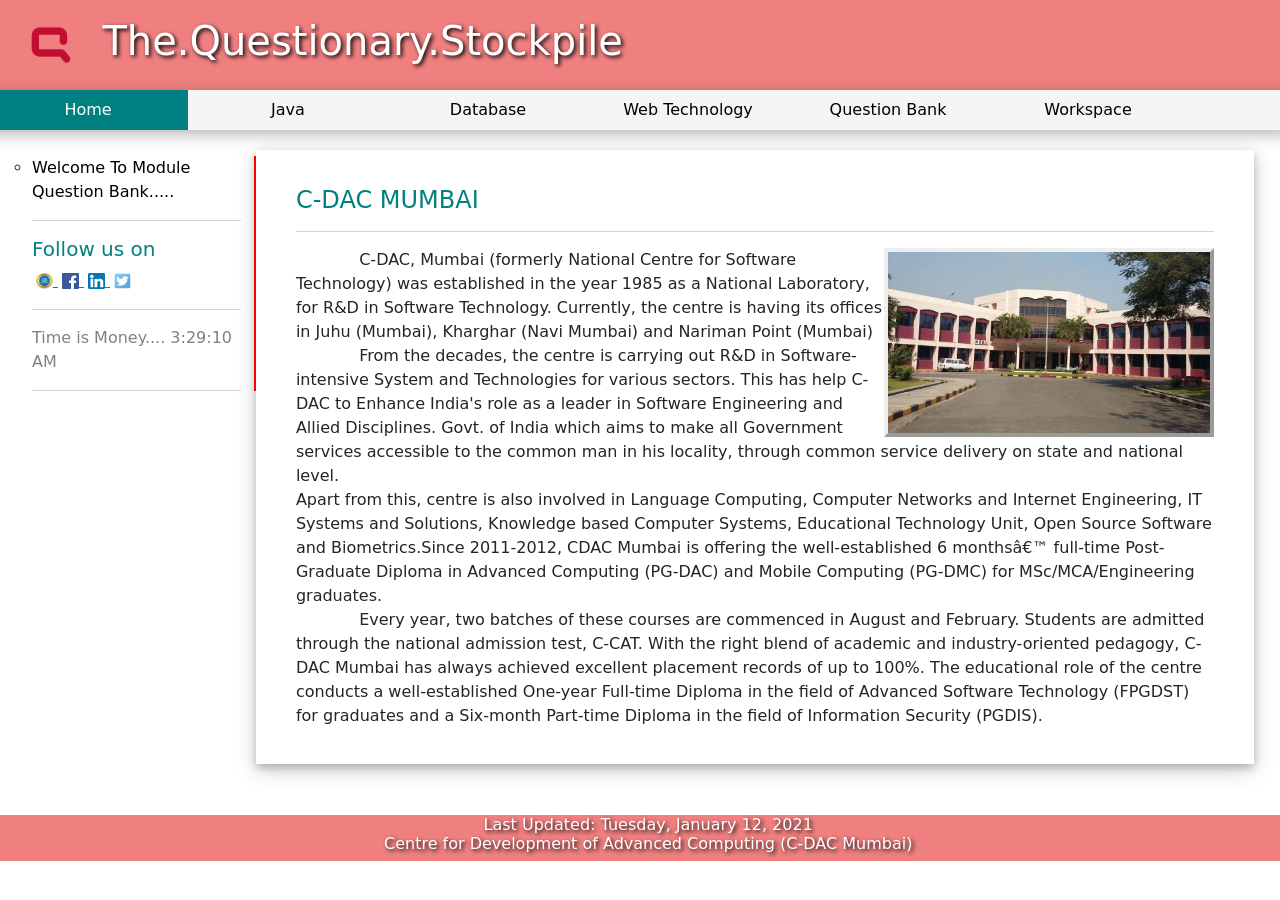
==== commit 0156c22d: "Rename HOME.html to index.html" ====
--- a/index.html
+++ b/index.html
@@ -12,42 +12,36 @@
 </head>
 
 <!----------------------------------------------------------------------------------------------------------------------------------------------->	
-<div class="row">
-    <a name="Q1"></a><div class="col adjustment">
-            <img id="logo" src="logo.png"></img>
-            <h1 id="adj">The.Questionary.Stockpile</h1>
-    </div>
-</div>
+	<div class="row">
+		<div class="col adjustment">
+				<img id="logo" src="logo.png"></img>
+				<h1 id="adj">The.Questionary.Stockpile</h1>
+		</div>
+	</div>
 <!----------------------------------------------------------------------------------------------------------------------------------------------->	
 	
 <div class="row">
           <div class="container-fluid Topnav" id="navbar">
             <ul>
-              <li><a href="HOME.html">Home</a></li>
+              <li class="active"><a href="#">Home</a></li>
               <li><a href="Java.html">Java</a></li>
               <li><a href="Database.html">Database</a></li>
               <li><a href="Web Technology.html">Web Technology</a></li>
-              <li class="active"><a href="#">Question Bank</a></li>
+              <li><a href="Question Bank.html">Question Bank</a></li>
 			  <li><a href="Workspace.html">Workspace</a></li>
             </ul>
           </div>
         </div>
 
-
 	
 <!----------------------------------------------------------------------------------------------------------------------------------------------->		
-        <section>
-            <div class="columnmodific">
-                    
-                    <ol>
-                            <li><a href="#Q1">CORE JAVA</a></li>
-                            <li><a href="#Q2">OPERATING SYSTEM</a></li>
-                            <li><a href="#Q3">OBJECT ORIENTED PROGRAMMING</a></li>
-                            <li><a href="#Q4">DATA STRUCTURES</a></li>
-                            <li><a href="#Q5">DATABASE</a></li>
-                            <li><a href="#Q6">ADD YOUR QUESTIONS</a></li>
-                            <hr>
-                            <h5>Follow us on</h5>
+	<section>
+		<div class="columnmodific">
+				
+				<ol>
+						<li><a href="#Q1">Welcome To Module Question Bank.....</a></li>
+						<hr>
+						<h5>Follow us on</h5>
 					<a href="https://www.cdac.in/index.aspx?id=mumbai">
 					<img alt="cdac-mumbai" src="CDAC-icon.jpg" width="10%" height="10%" style="padding-left: 2%;">
 					</a>
@@ -63,504 +57,51 @@
 					<a href="https://twitter.com/cdacmumbai?lang=en">
 						<img alt="cdac-twitter" src="twitter-icon.png" width="10%" height="10%" style="padding-left: 2%;">
 						</a>
-                        <hr>
-                        <p class="timeDisplay">Time is Money....
-                        <time class="timeDisplay"id="time"></time></p>
-            <hr>
-                    </ol>
-            </div>
-            
-            <div class="add">
-                <div class= "container section"></a>
-                    <p>
+				<hr>
+							<p class="timeDisplay">Time is Money....
+							<time class="timeDisplay"id="time"></time></p>
+				<hr>
+				</ol>
+				
+		</div>
+		
+		<div class="add">
 
-<h3>CORE JAVA</h3></a><hr>
+				<div class= "section"></a>
+					<p>
+						<h4 style="color: teal;">C-DAC MUMBAI</h4><hr>
 
-1.	What do you know about JVM, JRE and JDK?<br>
-2.	Is JRE platform dependant or independent?<br>
-3.	Which is ultimate base class in java class hierarchy? List the name of methods of it?<br>
-4.	Which are the reference types in java?<br>
-5.	Explain narrowing and widening?<br>
-6.	How will you print "Hello CDAC" statement on screen, without semicolon?<br>
-7.	Can you write java application without main function? If yes, how?<br>
-8.	What will happen, if we call main method in static block?<br>
-9.	In System.out.println, Explain meaning of every word?<br>
-10.	How will you pass object to the function by reference?<br>
-11.	Explain constructor chaining? How can we achieve it in C++?<br>
-12.	Which are the rules to overload method in sub class?<br>
-13.	Explain the difference among finalize and dispose?<br>
-14.	Explain shut down hook?<br>
-15.	Explain the difference among final, finally and finalize?<br>
-16.	Explain the difference among checked and unchecked exception?<br>
-17.	Explain exception chaining?<br>
-18.	Explain the difference among throw and throws?<br>
-19.	In which case, finally block doesn’t execute?<br>
-20.	Explain up casting?<br>
-21.	Explain dynamic method dispatch?<br>
-22.	What do you know about final method?<br>
-23.	Explain fragile base class problem and how can we overcome it?<br>
-24.	Why java does not support multiple implementation inheritance?<br>
-25.	. Explain marker interface? List the name of some marker interfaces?<br>
-26.	Explain the significance of marker interface?<br>
-27.	Explain the difference among Comparable and Comparator?<br>
-28.	Explain the difference among Array and ArrayList?<br>
-29.	Explain the difference among HashSet and Hash Map?<br>
-30.	Explain the difference among Hash Table and Hash Map?<br>
-31.	Which collection classes are synchronized?<br>
-32.	Explain the difference among ArrayList and Vector?<br>
-33.	Explain the difference among Enumeration and Iterator?<br>
-34.	Explain the difference among Iterator and ListIterator?<br>
-35.	Explain the difference among fail-fast and fail-safe iterator?<br>
-36.	How can you copy elements of one collection into another without iterator?<br>
-37.	Explain the difference among String and StringBuffer?<br>
-38.	Explain the difference among StringBuffer and StringBuilder?<br>
-39.	How can you check wheather string is palindrome or not?<br>
-41.	Can we write multiple public classes in single .java file? If no why?<br>
-42.	Explain serialization and deserialization?<br>
-43.	If serializable class do not contain serializable fields, what will happen? If its problematic then how will overcome it?<br>
-44.	Which two techniques allow us to create new instance from existing one?<br>
-45.	Which members do not serialize?<br>
-46.	Explain metadata? Explain advantage of it?<br>
-47.	Explain bytecode?<br>
-48.	Explain reflection?<br>
-49.	Which features of java makes it platform dependant?<br>
-50.	Explain applet?<br>
-51.	Can you write in brief life cycle of applet?<br>
-52.	Why AWT components are heavy weight component?<br>
-53.	Explain thread?<br>
-54.	Which are the types of thread? Explain the difference among them?<br>
-55.	Write in brief life cycle of thread?<br>
-56.	Explain race condition? How can we overcome it?<br>
-57.	Explain synchronization? How can we achieve it?<br>
-58.	How can we share object among the threads?<br>
-59.	Why wait, notify and notify all methods belongs to Object class instead of Thread class?<br>
-60.	What do you know about volatile keyword in java?<br>
-61.	Explain the difference among Thread. Sleep and Thread. Yield?<br>
-62.	Explain deadlock? How can we avoid it?<br>
-63.	Why thread based multitasking is faster than process based multitasking?<br>
-64. When we should use Thread class and Runnable interface to create thread?<br>
-65. Explain wild card? Which are the types of it?<br>
-66. Explain the difference among TCP and UDP protocol?<br>
-67. Explain socket?<br>
-68. When we should use socket and RMI?<br>
-69. How will you write code for linked list in java?<br>
-70. Explain wrapper class? Explain need of it?<br>
-71. Why String class has been made immutable in Java?<br>
-72. Why is a char array i.e char[] preferred over String to store a password?<br>
-73.How will you go about debugging thread-safety issues in Java?<br>
-74. What will be the output of the following code snippet?<br>
-	String s = " Hello ";<br>
-	s += " World ";<br>
-	s.trim( );<br>
-	System.out.println(s);<br><br>
-75. Explain a static factory method, and when will you use it?<br>
-76. How will you split the following string of text into individual vehicle types?<br>
-77. Define the different ways to concatenate strings? and which approach is most efficient?<br>
-78. How do you stream a string class in Java 8?<br>
-79. Does parallel processing as shown below preserve the order?<br>
-80. Define the JVM or system created threads?<br>
-81. If you have a circular reference of objects, but you no longer reference it from an execution thread, will this object be a potential candidate for garbage collection?<br>
-82. When you have automatic memory management in Java via GC, why do you still get memory leaks in Java?<br>
-83. Why is synchronization important?<br>
-84. Is Java a 100% Object Oriented (OO) language? If yes why? and if no, why not?<br>
-85.  Explain the main difference among the Java platform and the other software platforms?<br>
-86. When would you use a decompile?<br>
-87.  Is it possible to prevent the conversion from byte code into source code?<br>
-88. Explain the difference among ‘final‘ and ‘const‘ modifiers on a variable?<br>
-89. How does  volatile keyword differ from the synchronized keyword?<br>
-90. Explain a “transient” modifier? Can you mark a static variable as transient?<br>
-91. Difference among Default and Protected access specifiers.<br>
-92. Difference among Hash Set and Tree Set.<br>
-93. Define all the Classes and Interfaces that are available in the collections?<br>
-94. Explain meant by Ordered and Sorted in collections?<br>
-95. Write in brief the Priority Queue<br>
-96. Write in brief about Map and their types.<br>
-97.  Define the different ways to handle exceptions?<br>
-98. What does yield method of the Thread class do?<br>
-99. Difference among start() and run() method of thread class.<br>
-100. Why we override equals () method?<br>
-101. Explain hash-collision in Hash table and how it is handled in Java?<br><br>
-</p>
-</div>
-
-<div class= "container section"></a>
-    <p>
-<a name="Q2"><h3>OPERATING SYSTEM</h3></a><hr>
-
-1.	Define the types of Operating System?<br>
-2.	Explain DHCP?<br>
-3.	Explain DNS?<br>
-4.	Explain paging?<br>
-5.	Explain segmentation?<br>
-6.	Explain memory management?<br>
-7.	Explain the function of OS?<br>
-8.	Explain a kernel ? Its architecture and working?<br>
-9.	Explain a shell script?<br>
-10.	Explain a page fault?<br>
-11.	Explain a deadlock?<br>
-12.	Define the necessary conditions for deadlock?<br>
-13.	Explain a semaphore?<br>
-14.	Explain a mutex?<br>
-15.	Difference among kernel space and user space. <br>
-16.	Write in brief the ping command.<br>
-17.	 Explain UNIX?<br>
-18.	Explain grep?<br>
-19.	Explain pipe?<br>
-20.	Difference among Thread & Process.<br>
-21.	Explain a scheduling algorithm?<br>
-22.	Explain pre-emptive and non-preemptive scheduling?<br>
-23.	Define the different scheduling algorithms<br>
-24.	Explain booting process?<br>
-25.	Explain bias?<br>
-26.	Explain the difference among static memory allocation and dynamic memory allocation?<br>
-27.	UNIX commands like touch, sed, grep.<br>
-28.	Explain a process and process table? Define different states of process?<br>
-29.	Define the benefits of multithreaded programming?<br>
-30.	Explain Thrashing?<br>
-31.	Explain Belady’s Anomaly?<br>
-32.	Explain starvation and aging?<br>
-33.	Explain a trap and trapdoor?<br>
-34.	Explain a daemon?<br>
-35.	Which application software's executed on OS?<br>
-36.	Define daemon objects and thread objects?<br>
-37.	Give commands for finding process ID.<br>
-38.	 How to edit, rename and move file in Linux?<br>
-39.	 Give 5 commands in Linux with explanation<br>
-40.	Which are deadlock handling situations?<br><br>
-</p>
-</div>
-
-<div class= "container section"></a>
-    <p>
-<a name="Q3"><h3>OBJECT ORIENTED PROGRAMMING</h3></a><hr>
-
-1.	Explain OOPS?<br>
-2.	Explain an abstraction? Real life example.<br>
-3.	Explain encapsulation? Real life example.<br>
-4.	Explain the relationship among abstraction and encapsulation?<br>
-5.	Explain polymorphism?<br>
-6.	Explain Inheritance?<br>
-7.	How composition is better than inheritance?<br>
-8.	Which OOPS concept is used as a reuse mechanism?<br>
-9.	Which OOPS concept exposes only the necessary information to the calling functions?<br>
-10.	Explain a class? Create a class.<br>
-11.	Using above created class, Write in brief abstraction and encapsulation<br>
-12.	Explain difference among class and object?<br>
-13.	Define access modifiers?<br>
-14.	Explain an object? Create an object of above class.<br>
-15.	Give real life examples of object.<br>
-16.	Explain a Constructor.<br>
-17.	Define the various types of constructors?<br>
-18.	Whether static method can use nonstatic members?<br>
-19.	Explain Destructor?<br>
-20.	Explain an Inline function?<br>
-21.	Explain a virtual function?<br>
-22.	Explain a friend function?<br>
-23.	Explain function overloading?<br>
-24.	Explain a base class, sub class, super class?<br>
-25.	Write in brief linking of base class, sub class and base object, sub object.<br>
-26.	Explain an abstract class?<br>
-27.	Explain operator overloading?<br>
-28.	Define different types of arguments? (Call by value/Call by reference)<br>
-29.	Explain the super keyword?<br>
-30.	Explain method overriding?<br>
-31.	Difference among overloading and overriding?<br>
-32.	Whether static method can use non-static members?<br>
-33.	Explain a base class, sub class, super class?<br>
-34.	Write in brief linking of base class, sub class and base object, sub object.<br>
-35.	Explain an interface?<br>
-36.	Explain exception handling?<br>
-37.	Explain the difference among structure and a class?<br>
-38.	Explain the default access modifier in a class?<br>
-39.	Explain a pure virtual function?<br>
-40.	Explain dynamic or run time polymorphism?<br>
-41.	Do we require a parameter for constructors?<br>
-42.	Explain static and dynamic binding?<br>
-43.	How many instances can be created for an abstract class?<br>
-44.	Explain the default access specifiers in a class definition?<br>
-45.	Which OOPS concept is used as reuse mechanism?<br>
-46.	Define the Benefits of Object Oriented Programming?<br>
-47.	Explain method overloading?<br>
-48.	Explain the difference among early binding and late binding?<br>
-49.	Explain early binding? Give examples?<br>
-50.	Explain loose coupling and tight coupling?<br>
-51.	Give an example among tight coupling and loose coupling.<br>
-52.	Write in brief abstract class.<br>
-53.	Define the Benefits of oops over pop?<br>
-54.	Explain Generalization and Specialization?<br>
-55.	Write in brief Association, Aggregation and Composition?<br>
-56.	Write in brief Object Composition vs. Inheritance.<br>
-57.	Explain cohesion?<br>
-58.	Explain “black-box-reuse” and “white-box-reuse”?<br>
-59.	Explain “this”.<br>
-60.	Write in brief static member and member function.<br>
-61.	How will you relate unrelated classes or how will you achieve polymorphism without using base class?<br>
-62.	Explain Diamond problem?<br>
-63.	Explain the solution for diamond problem?<br>
-64.	Explain the need of abstract class?<br>
-65.	Why can’t we instantiate abstract class?<br>
-66.	Can abstract class have constructors?<br>
-67.	How many instances can be created for an abstract class?<br>
-68.	Which keyword can be used for overloading?<br>
-69.	Explain the default access specifiers in a class definition?<br>
-70.	Define all the operators that cannot be overloaded?<br>
-71.	Explain the difference among structure and a class?<br>
-72.	 Explain the default access modifier in a class?<br>
-73.	Can you list out the different types of constructors?<br>
-74.	Explain a friend function?<br>
-75.	Explain a ternary operator?<br>
-76.	Do We Require Parameter For Constructors?<br>
-77.	Explain Sealed Modifiers?<br>
-78.	Explain The Difference Among New And Override?<br>
-79.	How Can We Call The Base Method Without Creating An Instance?<br>
-80.	Define The Various Types Of Constructors?<br>
-81.	Define Manipulators?<br>
-82.	Can you give some examples of tokens?<br>
-83.	Explain structured programming and its disadvantage?<br>
-84.	Explain the advantage of C++ being a block-structured language?<br>
-85.	Can Struct be inherited?<br>
-86.	When to use interface over abstract class.<br>
-87.	Explain a private constructor? Where will you use it?<br>
-88.	Can you override private virtual methods?<br>
-89.	Can you allow class to be inherited, but prevent from being over-ridden?<br>
-90.	Why can’t you specify accessibility modifiers for methods inside interface?<br>
-91.	Can static members use non static members? Give reasons.<br>
-92.	Define different ways a method can be overloaded?<br>
-93.	Can we have an abstract class without having any abstract method?<br>
-94.	Explain the default access modifier of a class?<br>
-95.	Can function overriding be explained in same class?<br>
-96.	Does function overloading depends on Return Type?<br>
-97.	Define different ways to declare an array?<br>
-98.	Can abstract class have a constructor?<br>
-99.	Define rules of Function overloading and function overriding?<br>
-100. Explain the concept of Pure Virtual Functions? <br><br>
-</p>
-</div>
-
-<div class= "container section"></a>
-    <p>
-<a name="Q4"><h3>DATA STRUCTURES</h3></a><hr>
-
-1.	What do you mean by Data Structures?<br>
-2.	Explain self-referential structure? Explain its need?<br>
-3.	List out the areas in which data structures are applied extensively?<br>
-4.	Write binary search algorithm with and without recursion?<br>
-5.	Explain the data structures used to perform recursion?<br>
-6.	How to write a program to implement merge sort?<br>
-7.	How to write a program to implement quick sort?<br>
-8.	Sorting is not possible by using which of the following methods? (Insertion, Selection, Exchange, Deletion)<br>
-9.	Explain stack? Which are the applications of stack?<br>
-10.	Convert a given infix expression into postfix and then evaluate it. (Write code)<br>
-11.	Explain queue? Which are the types of queue?<br>
-12.	Explain the queue full condition for circular queue?<br>
-13.	Write in brief the method to implement two stacks using single array?<br>
-14.	How can we implement stack and queue using linked list?<br>
-15.	Which are the shortcomings of array over linked list?<br>
-16.	Explain linked list?<br>
-17.	How to write a program to reverse linked list?<br>
-18.	How can we reverse linked list using single pointer? Write a program.<br>
-19.	If you are using C language to implement the heterogeneous linked list, what pointer type will you use?<br>
-20.	How to detect whether linked list is linear or circular?<br>
-21.	How to write a program to create heterogeneous linked list?<br>
-22.	Find out address of middle node in single traversal?<br>
-23.	Explain hash table? Explain hash function? How is it designed?<br>
-24.	Explain collision and how to handle it?<br>
-25.	Explain bucket? Explain load factor?<br>
-26.	Explain binary search tree?<br>
-27.	Minimum number of queues needed to implement the priority queue?<br>
-28.	Define the notations used in Evaluation of Arithmetic Expressions using prefix and postfix forms?<br>
-29.	Convert he expression ((A=B)*C-(D-E)^(F+G)) to equivalent Prefix and Postfix notations.<br>
-30.	Define the methods available in storing sequential files?<br>
-31.	Write in brief tree traversal techniques?<br>
-32.	Which are the types of tree? Write in brief in brief?<br>
-33.	Explain AVL tree?<br>
-34.	Explain BFS and DFS?<br>
-35.	List out few of the Application of tree data structure?<br>
-36.	List out few of the applications that make use of multilinked structures?<br>
-37.	In tree construction which is the suitable efficient data structure? (Array, Linked list, Stack, Queue)<br>
-38.	Explain the type of the algorithm used in solving the 8 Queens problem?<br>
-39.	In an AVL tree, at what condition the balancing is to be done?<br>
-40.	Does the minimum spanning tree of a graph give the shortest distance among any 2 specified nodes?<br>
-41.	Which is the simplest file structure? (Sequential, Indexed, Random)<br>
-42.	Whether Linked List is linear or Non-linear data structure?<br>
-43.	Explain the difference among the HEAP and the STACK?<br>
-44.	Write in brief the data structures of a double linked list.<br>
-45.	How do you insert a record among two nodes in double linked list?<br>
-46.	In which data structure, elements can be added or removed at either end, but not in the middle?<br>
-47.	Which one is faster? A binary search of a ordered set of elements in an array or a sequential search of elements?<br>
-48.	Explain a balanced tree?<br>
-49.	Which data structure is needed to convert infix notations to post fix notations?<br>
-50.	Which data structures can we implement using linked list?<br>
-51.	Explain the bucket size, when the overlapping and collision occur at same time?<br>
-52.	Classify the Hashing functions based on the various methods by which the key value is found<br>
-53.	Define the types of Collision Resolution Techniques and the methods used in each of the type?<br>
-54.	In RDBMS, Explain the efficient data structure used in the internal storage representation in DB module?<br>
-55.	List different types of data structures.<br>
-56.	Find nth last node in linked list in one iteration.<br>
-57.	Explain The Difference Among A Stack And An Array?<br>
-58.	What Do You Mean By Recursive Definition?<br>
-59.	Define The Benifits Of Linked List Over Array (static Data Structure)?<br>
-60.	We Apply Binary Search Algorithm To A Sorted Linked List, Why?<br>
-61.	Define The DisBenifits Array Implementations Of Linked List?<br>
-62.	Define The DisBenifits Of Representing A Stack Or Queue By A Linked List?<br>
-63.	Is It Necessary To Sort A File Before Searching A Particular Item ?<br>
-64.	Parenthesis Is Never Required In Postfix Or Prefix Expressions, Why?<br>
-65.	List Out The Areas In Which Data Structures Are Applied Extensively?<br>
-66.	Explain The Data Structures Used To Perform Recursion?<br>
-67.	List Out Few Of The Application Of Tree Data-structure?<br>
-68.	There Are 8, 15, 13, 14 Nodes Were There In 4 Different Trees. Which Of Them?<br>
-69.	Could Have Formed A Full Binary Tree?<br>
-70.	Explain A Spanning Tree?<br>
-71.	Difference Among Calloc And Malloc ?<br>
-72.	Why Do We Use A Multidimensional Array?<br>
-73.	Explain The Difference Among Null And Void Pointer?<br>
-74.	Explain The Difference Among Array And Stack?<br>
-75.	Tell How To Check Whether A Linked List Is Circular ?<br>
-76.	How Can I Search For Data In A Linked List?<br>
-77.	Define The Goals Of Data Structure?<br>
-78.	What Does Abstract Data Type Mean?<br>
-79.	What Do You Mean By Shortest Path?<br>
-80.	State the difference Among Primitive And Non-primitive Data Types?<br>
-81.	Define The Types Of Queues?<br>
-82.	List The Applications Of Queues?<br>
-83.	Define minimum number of Queues needed to implement the priority queue?<br>
-84.	When can you tell that a Memory Leak will occur?<br>
-85.	How do signed and unsigned numbers affect memory?<br>
-86.	State The Different Types Of Linked Lists?<br>
-87.	List The Basic Operations Carried Out In A Linked List?<br>
-88.	Write the syntax in C to create a node in the singly linked list.<br>
-89.	Can we apply Binary search algorithm to a sorted Linked list?<br>
-90.	How do you search for a target key in a linked list?<br>
-91.	How does selection sort work?<br>
-92.	Briefly write in brief the approaches to develop algorithms.<br>
-93.	Which data structure is ideal to perform Recursion operation and why?<br>
-94.	Explain tower of hanoi?<br>
-95.	Explain interpolation search technique?<br>
-96.	Explain hashing?<br>
-97.	Explain merge sort and how it works?<br>
-98.	Explain shell sort?<br>
-99.	List some applications of Tree-data structure?<br>
-100. Why it is said that searching a node in a binary search tree is efficient than that of a simple binary tree?<br>
-101. Define the applications of Graph data structure?<br><br>
-</p>
-</div>
-
-<div class= "container section"></a>
-    <p>
-<a name="Q5"><h3>DATABASE</h3></a><hr>
-
-1.	Explain a Database system?<br>
-2.	Explain database?<br>
-3.	Define the benefits of DBMS?<br>
-4.	Write in brief the three levels of data abstraction.<br>
-5.	Explain durability in DBMS?<br>
-6.	What do you mean by atomicity and aggregation?<br>
-7.	Explain a checkpoint and When does it occur?<br>
-8.	Define the different phases of transaction?<br>
-9.	What do you mean by flat file database?<br>
-10.	Explain "transparent DBMS"?<br>
-11.	Explain a query?<br>
-12.	What do you mean by Correlated subquery?<br>
-13.	How do you communicate with an RDBMS?<br>
-14.	Explain DDL (Data Definition Language)?<br>
-15.	Explain VDL (View Definition Language)?<br>
-16.	Explain SDL (Storage Definition Language)?<br>
-17.	Explain DML (Data Manipulation Language)?<br>
-18.	Explain the "integrity rules"?<br>
-19.	Explain Data Independence?<br>
-20.	Explain a view? How it is related to data independence?<br>
-21.	Explain Data Model?<br>
-22.	Explain E-R model?<br>
-23.	Explain Object Oriented model?<br>
-24.	Explain an Entity?<br>
-25.	Explain an Entity type?<br>
-26.	Explain an Entity set?<br>
-27.	Explain Weak Entity set?<br>
-28.	Explain an attribute?<br>
-29.	Explain a Relation Schema and a Relation?<br>
-30.	Explain degree of a Relation?<br>
-31.	Explain Relationship?<br>
-32.	Explain Relationship set?<br>
-33.	Explain normalization?<br>
-34.	Explain Functional Dependency?<br>
-35.	Explain Fully Functional dependency?<br>
-36.	Explain 1 NF (Normal Form)?<br>
-37.	Explain 2NF?<br>
-38.	Explain 3NF?<br>
-39.	Explain BCNF (Boyce-Codd Normal Form)?<br>
-40.	Explain 4NF?<br>
-41.	Explain Domain-Key Normal Form?<br>
-42.	Define partial, alternate, artificial, compound and natural key?<br>
-43.	Explain indexing and define the different kinds of indexing?<br>
-44.	Write in brief the four types of indexes.<br>
-45.	Explain system catalog or catalog relation? How is better known as?<br>
-46.	Explain meant by query optimization?<br>
-47.	Explain SQL and state the differences among SQL and other conventional programming Languages.<br>
-48.	Explain database Trigger?<br>
-49.	Name four applications for triggers.<br>
-50.	Define stored-procedures? And Define the Benifits of using them?<br>
-51.	Define cursors give different types of cursors?<br>
-52.	Define data and information, and how are they related in a database?<br>
-53.	Explain Enterprise Resource Planning (ERP), and what kind of a database is used in an ERP application?<br>
-54.	Write an SQL SELECT statement to display all the columns of the STUDENT table but only those rows where the Grade column is greater than or equal to 90.<br>
-55.	Name and briefly Write in brief the five SQL built-in functions.<br>
-56.	Write an SQL SELECT statement to count the number of rows in STUDENT table and display the result with the label NumStudents.<br>
-57.	Explain an SQL subquery?<br>
-58.	Explain a foreign key, and explain it used for?<br>
-59.	Define the steps for transforming an entity into a table?<br>
-60.	Explain a surrogate key, Write in brief the ideal primary key and Write in brief how surrogate keys meet this ideal.<br>
-61.	Explain a cascading update?<br>
-62.	Explain a SQL view? Briefly Write in brief the use of views.<br>
-63.	Write in brief how to add a NOT NULL column to a table.<br>
-64.	You have two tables, EMPLOYEE and COMPUTER that are in a one-to-one relationship.
-    The foreign key is EmpNumber in COMPUTER which references EmpNumber as the primary key of EMPLOYEE.
-    Write in brief what must be done to convert the one-to-one EMPLOYEE-COMPUTER
-    relationship to a one-to-many relationship where one employee can have more than one computer.<br>
-65.	Write in brief what we mean by an ACID transaction.<br>
-66.	Write in brief what needs to happen to convert a relation to third normal form.<br>
-67.	Explain denormalizations and why would someone consider doing so?<br>
-68.	Compare a hierarchical and network database model?<br>
-69.	Write in brief the difference among a dynamic and materialized view.<br>
-70.	Briefly Write in brief the three types of SQL commands.<br>
-71.	Define the steps to follow when preparing to create a table?<br>
-72.	Write in brief a join among tables<br>
-73.	Write in brief and contrast a trigger and a procedure.<br>
-74.	Briefly Write in brief an outer join.<br>
-75.	Write in brief a subquery.<br>
-76.	Write in brief the difference among two and three-tier architectures.<br>
-77.	Write in brief a data warehouse.<br>
-78.	Write in brief the differences among a data warehouse and data mart.<br>
-79.	Write in brief the difference among data and database administration.<br>
-80.	Define some of the important security features of a DBMS?<br>
-81.	Write in brief the difference among homogeneous and heterogeneous distributed database.<br>
-82.	Explain a distributed database?<br>
-83.	Write a query to print Second highest salary.<br>
-84.	Define different types of clauses?<br>
-85.	Explain inner join? Write it’s query.<br>
-86.	Types of joins, slowest and fastest amongst them.<br><br>
-    </p>
-</div>
+						<img src="cdac-image.jpg" style="float: right; height: 28%; width: 36%; border: 4px outset;">
 
 
-                    <div class= "container section"></a>
-                                        
-                        <a name="Q6"><h3>ADD YOUR QUESTIONS</h3></a><hr>
-                        <p id="focusdata" contenteditable="true">Add Your Questions Here:</p>
+					&emsp; &emsp; &emsp; C-DAC, Mumbai (formerly National Centre for Software Technology) was established in the year 1985 as a National Laboratory, for R&D in Software Technology. Currently, the centre is having its offices in Juhu (Mumbai), Kharghar (Navi Mumbai) and Nariman Point (Mumbai)<br>
 
-                    </div>
-                </div>
-            </section>
-    <!----------------------------------------------------------------------------------------------------------------------------------------------->	
-    
-    <footer>
-        <div class="col-12 footer">
-                <h6>Last Updated: Tuesday, January 12, 2021<br>
-                    Centre for Development of Advanced Computing (C-DAC Mumbai)</h6>
-        </div>
-    </footer>
-    
-    <script src="sticky.js"></script>
-        <script src="main.js"></script>
-        <script src="editable1.js"></script>
-    </body>
+					&emsp; &emsp; &emsp; From the decades, the centre is carrying out R&D in Software-intensive System and Technologies for various sectors. This has help C-DAC to Enhance India's role as a leader in Software Engineering and Allied Disciplines. Govt. of India which aims to make all Government services accessible to the common man in his locality, through common service delivery on state and national level.<br>
+
+					Apart from this, centre is also involved in Language Computing, Computer Networks and Internet Engineering, IT Systems and Solutions, Knowledge based Computer Systems, Educational Technology Unit, Open Source Software and Biometrics.Since 2011-2012, CDAC Mumbai is offering the well-established 6 months’ full-time Post-Graduate Diploma in Advanced Computing (PG-DAC) and Mobile Computing (PG-DMC) for MSc/MCA/Engineering graduates.<br>
+					
+					&emsp; &emsp; &emsp; Every year, two batches of these courses are commenced in August and February. Students are admitted through the national admission test, C-CAT.
+					With the right blend of academic and industry-oriented pedagogy, C-DAC Mumbai has always achieved excellent placement records of up to 100%.
+					The educational role of the centre conducts a well-established One-year Full-time Diploma in the field of Advanced Software Technology (FPGDST) for graduates and a Six-month Part-time Diploma in the field of Information Security (PGDIS).<br>					
+				</p>
+				</div>
+
+
+		
+				
+		</div>
+	</section>
+<!----------------------------------------------------------------------------------------------------------------------------------------------->	
+
+<footer>
+	<div class="col-12 footer">
+			<h6>Last Updated: Tuesday, January 12, 2021<br>
+				Centre for Development of Advanced Computing (C-DAC Mumbai)</h6>
+	</div>
+</footer>
+
+
+	<script src="sticky.js"></script>
+	<script src="main.js"></script>
+</body>
 </html>
